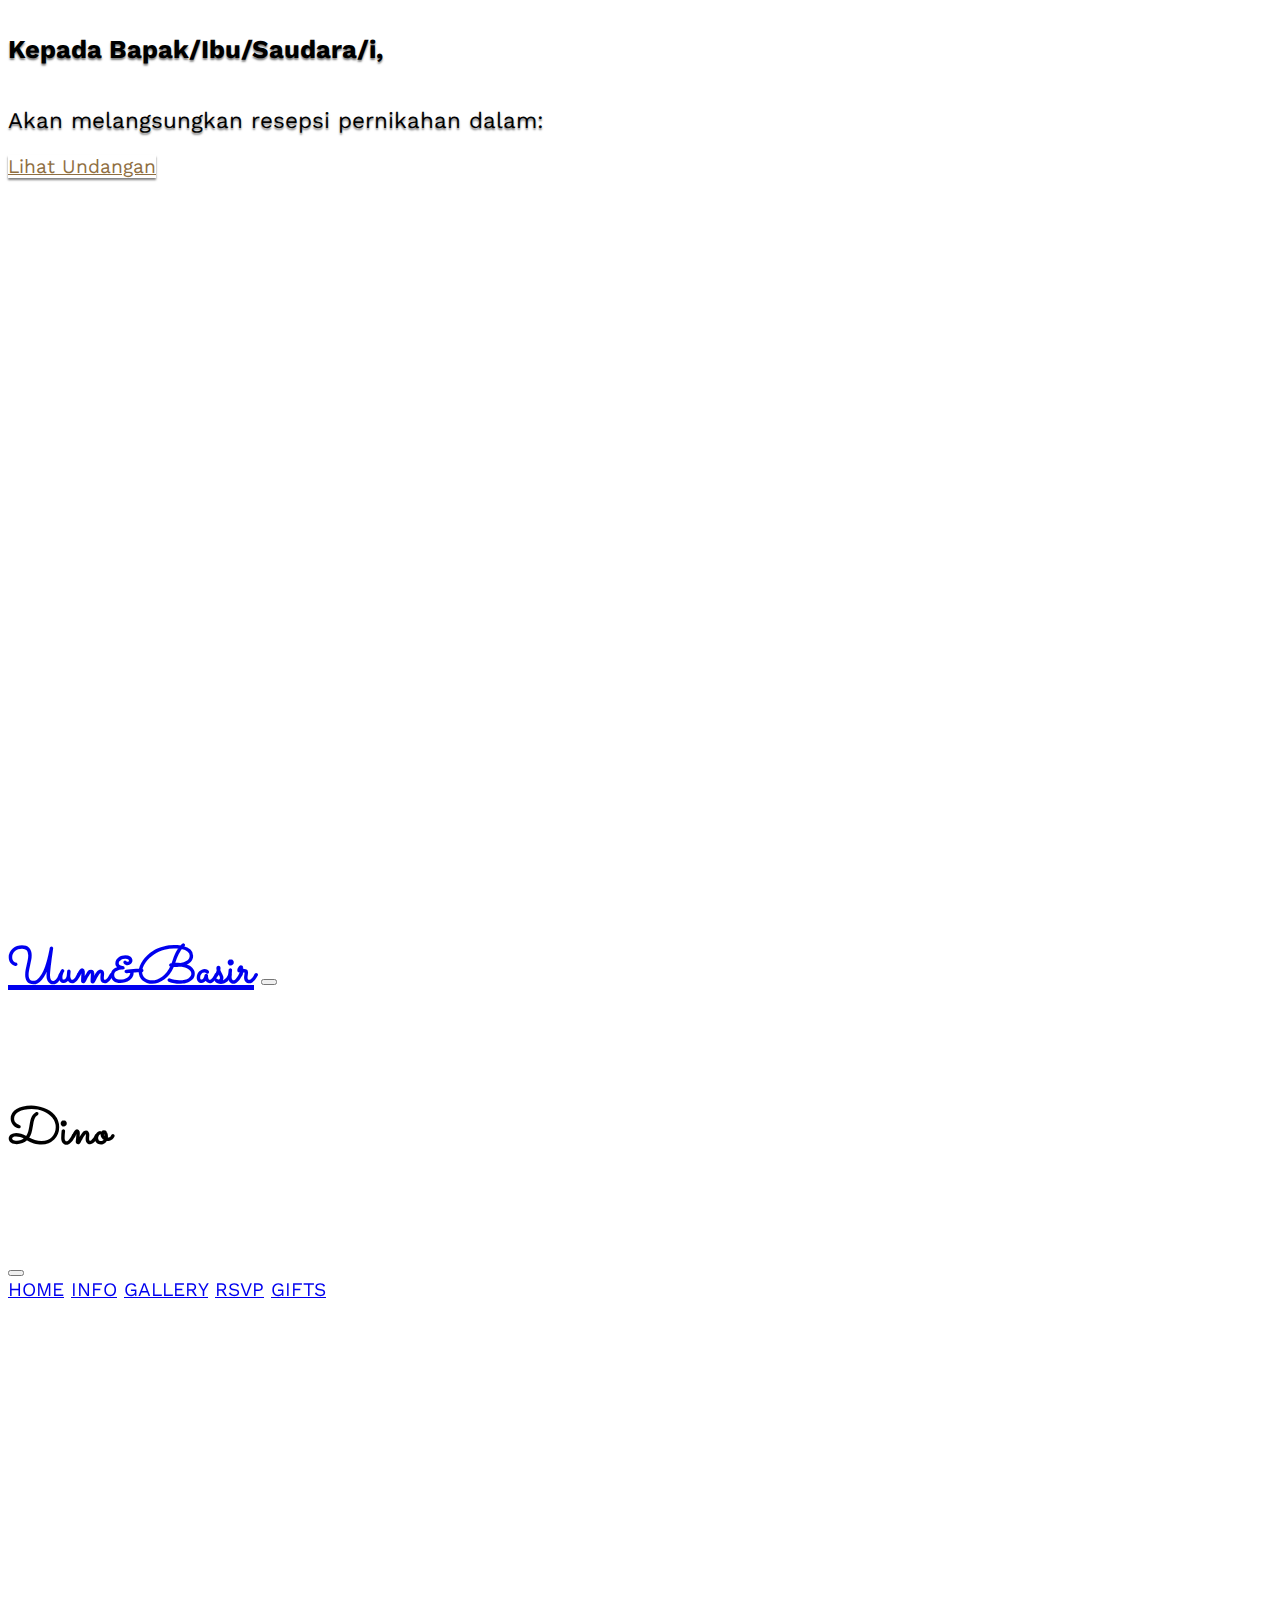
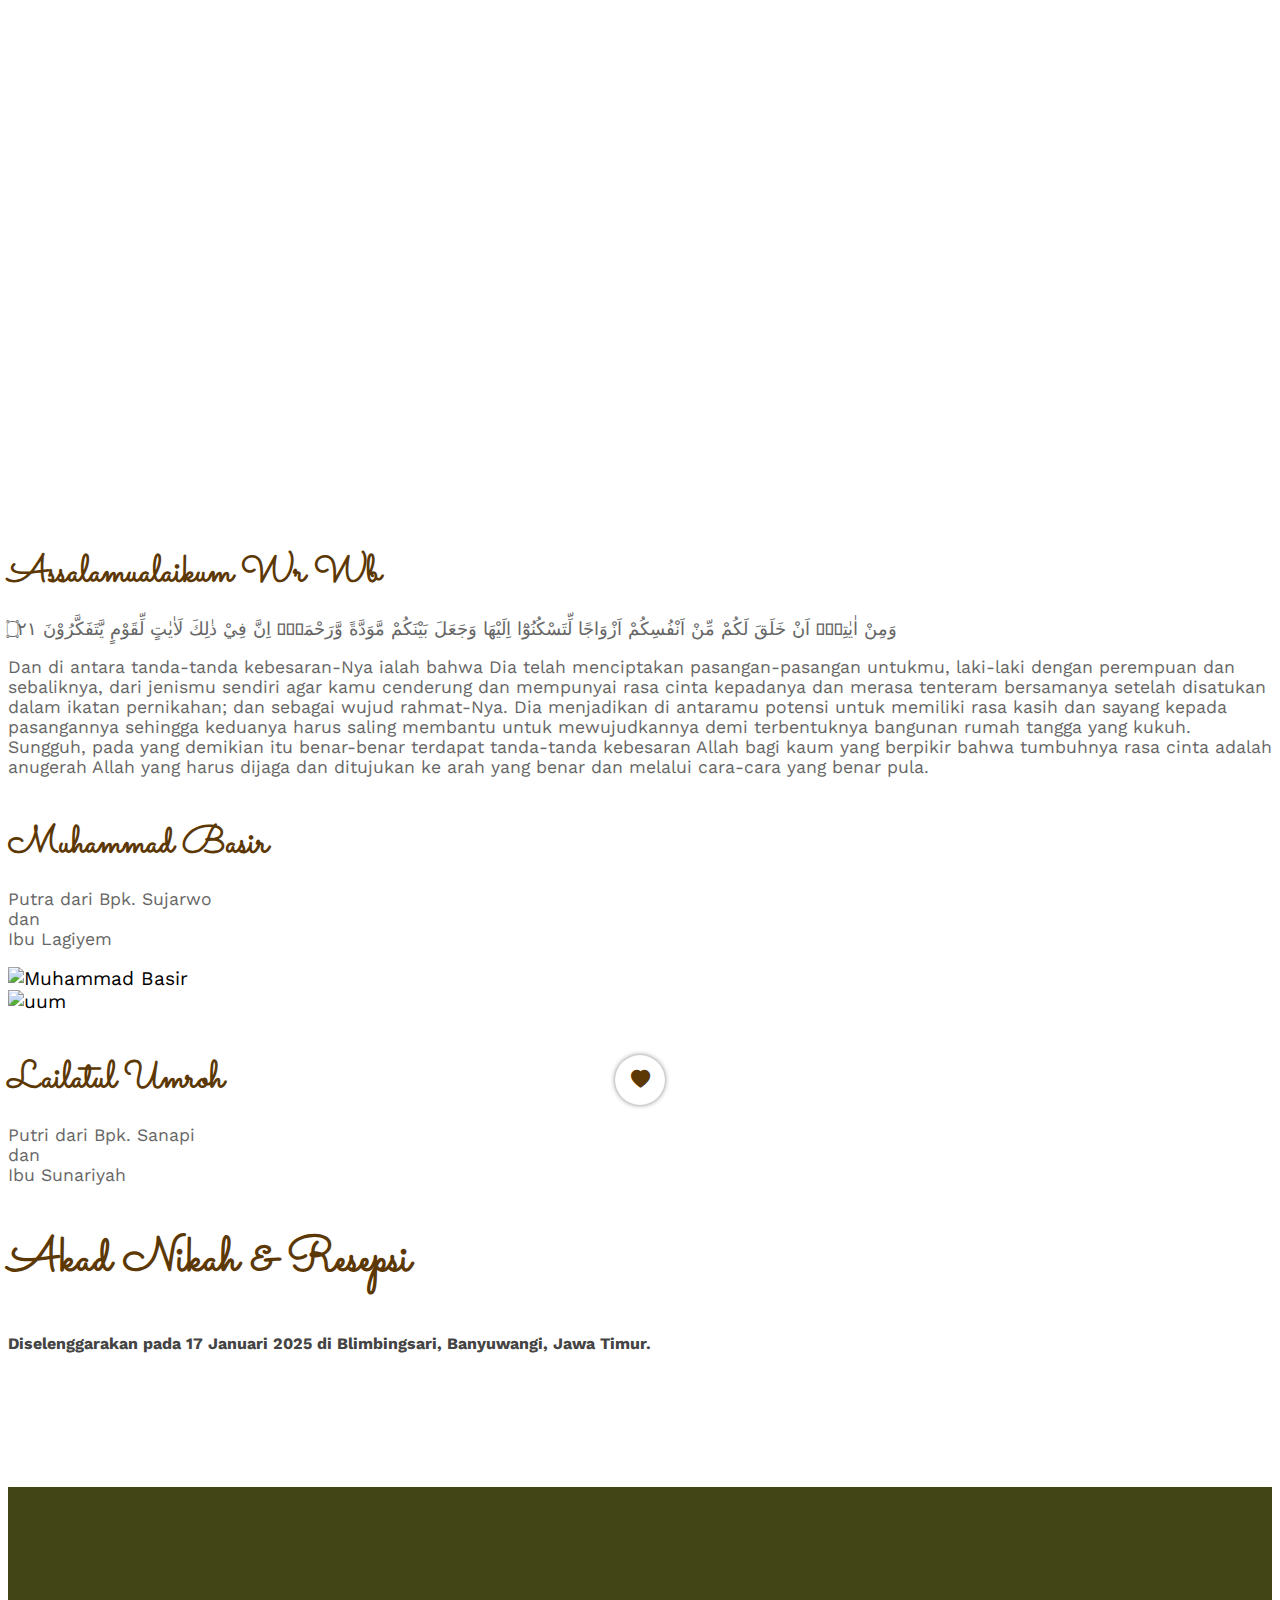
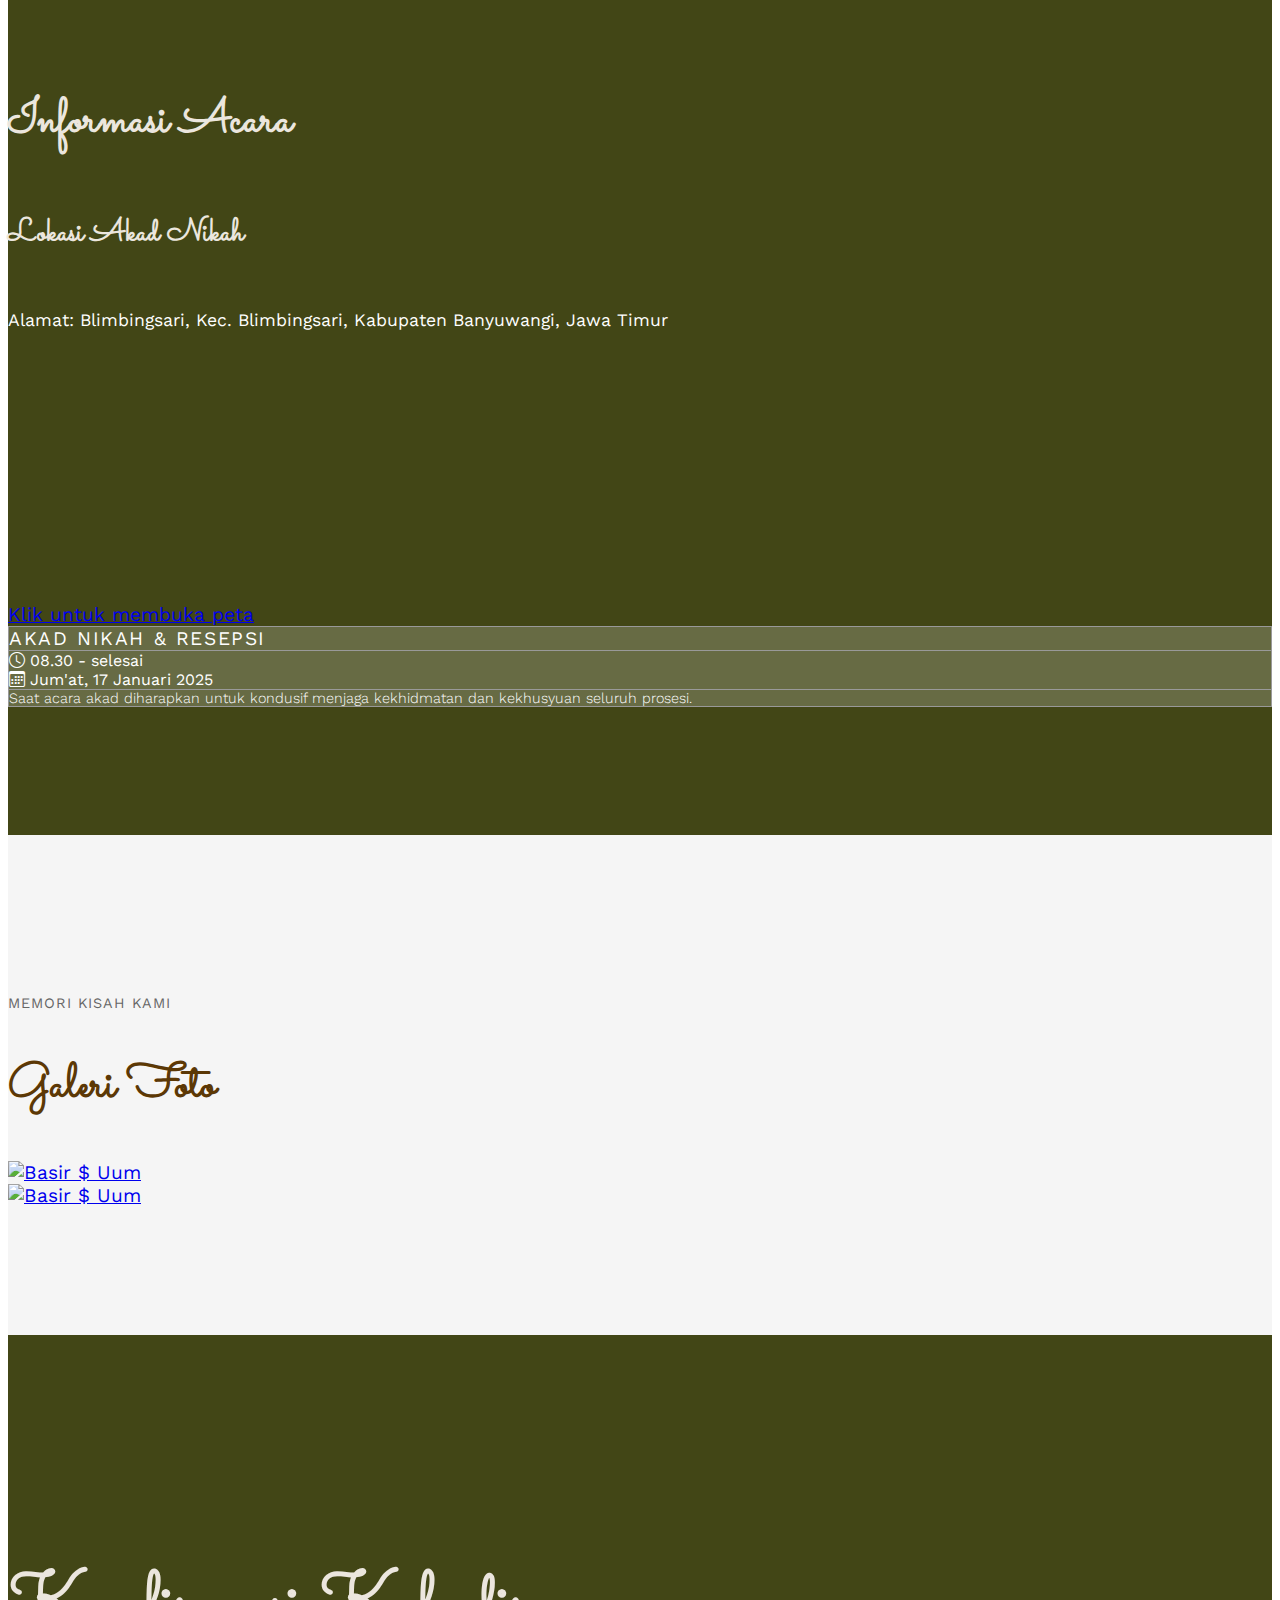
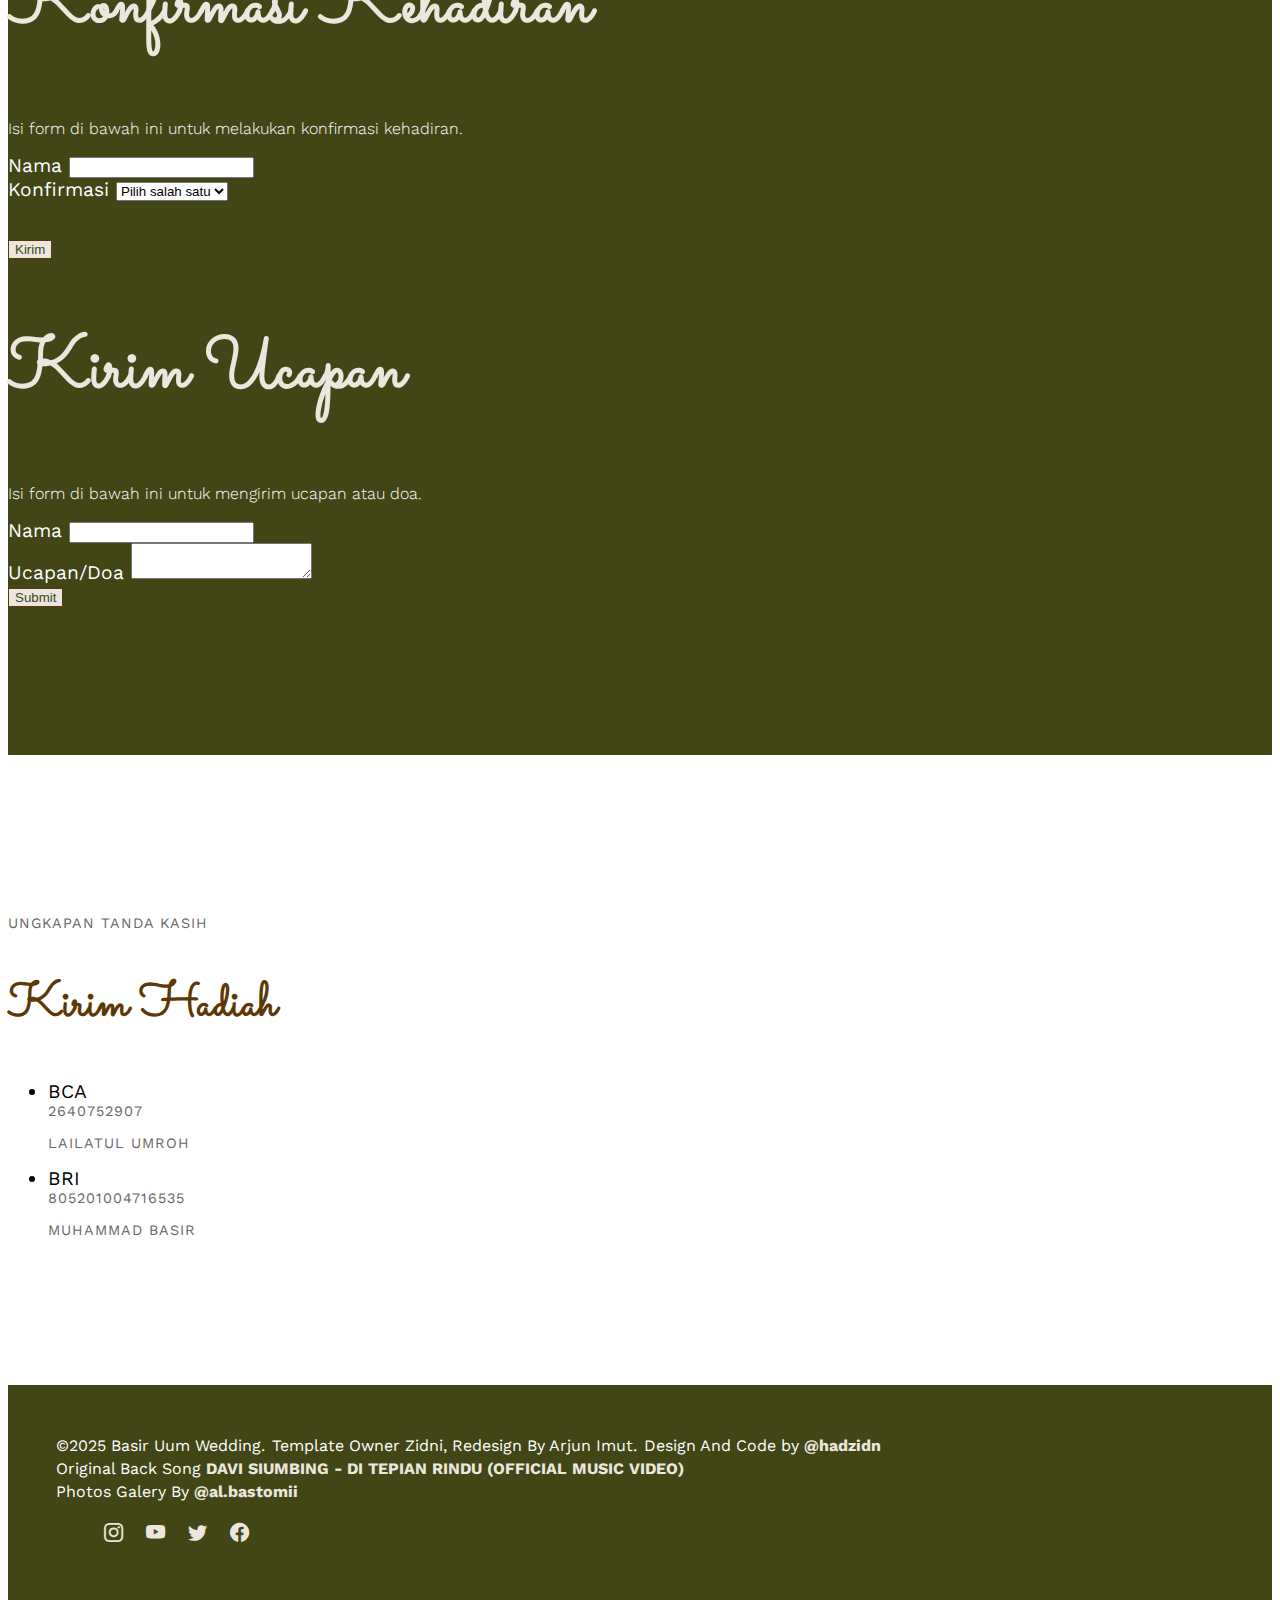
==== index.html @ cd7e85a9 "rsvp" ====
<!DOCTYPE html>
<html lang="en">
  <head>
    <meta charset="utf-8" />
    <meta name="viewport" content="width=device-width, initial-scale=1" />
    <title>BASIR & UUM WEDDING</title>
    <link
      href="https://cdn.jsdelivr.net/npm/bootstrap@5.3.0/dist/css/bootstrap.min.css"
      rel="stylesheet"
      integrity="sha384-9ndCyUaIbzAi2FUVXJi0CjmCapSmO7SnpJef0486qhLnuZ2cdeRhO02iuK6FUUVM"
      crossorigin="anonymous"
    />

    <link rel="preconnect" href="https://fonts.googleapis.com" />
    <link rel="preconnect" href="https://fonts.gstatic.com" crossorigin />
    <link
      href="https://fonts.googleapis.com/css2?family=Sacramento&family=Work+Sans:wght@100;300;400;600;700&display=swap"
      rel="stylesheet"
    />
    <link
      href="https://fonts.googleapis.com/css2?family=DynaPuff:wght@400..700&display=swap"
      rel="stylesheet"
    />

    <!-- simplyCountdown -->
    <link rel="stylesheet" href="countdown/simplyCountdown.theme.default.css" />
    <script src="countdown/simplyCountdown.min.js"></script>

    <!-- Bootstrap Icons -->
    <link
      rel="stylesheet"
      href="https://cdn.jsdelivr.net/npm/bootstrap-icons@1.10.5/font/bootstrap-icons.css"
    />

    <link rel="stylesheet" href="style.css" />
  </head>

  <body>
    <section
      id="hero"
      class="hero w-100 h-100 p-3 mx-auto text-center d-flex justify-content-center align-items-center text-white"
    >
      <main>
        <h4>Kepada <span>Bapak/Ibu/Saudara/i, </span></h4>
        <h1 id="name"></h1>
        <p>Akan melangsungkan resepsi pernikahan dalam:</p>
        <div class="simply-countdown"></div>
        <a href="#home" class="btn btn-lg mt-4" onClick="enableScroll()">
          Lihat Undangan
        </a>
      </main>
    </section>

    <nav class="navbar navbar-expand-md bg-transparent sticky-top mynavbar">
      <div class="container">
        <a class="navbar-brand" href="#">Uum&Basir</a>
        <button
          class="navbar-toggler border-0"
          type="button"
          data-bs-toggle="offcanvas"
          data-bs-target="#offcanvasNavbar"
          aria-controls="offcanvasNavbar"
          aria-label="Toggle navigation"
        >
          <span class="navbar-toggler-icon"></span>
        </button>
        <div
          class="offcanvas offcanvas-end"
          tabindex="-1"
          id="offcanvasNavbar"
          aria-labelledby="offcanvasNavbarLabel"
        >
          <div class="offcanvas-header">
            <h5 class="offcanvas-title" id="offcanvasNavbarLabel">Dino</h5>
            <button
              type="button"
              class="btn-close"
              data-bs-dismiss="offcanvas"
              aria-label="Close"
            ></button>
          </div>
          <div class="offcanvas-body">
            <div class="navbar-nav ms-auto">
              <a class="nav-link" href="#home">Home</a>
              <a class="nav-link" href="#info">Info</a>
              <!-- <a class="nav-link" href="#story">Story</a> -->
              <a class="nav-link" href="#gallery">Gallery</a>
              <a class="nav-link" href="#rsvp">RSVP</a>
              <a class="nav-link" href="#gifts">Gifts</a>
            </div>
          </div>
        </div>
      </div>
    </nav>

    <section id="home" class="home">
      <div class="container">
        <div class="row text-center ayat mb-3">
          <h3>Assalamualaikum Wr Wb</h3>
          <div class="ayat">
            <p class="text-center">
              وَمِنْ اٰيٰتِهٖٓ اَنْ خَلَقَ لَكُمْ مِّنْ اَنْفُسِكُمْ اَزْوَاجًا
              لِّتَسْكُنُوْٓا اِلَيْهَا وَجَعَلَ بَيْنَكُمْ مَّوَدَّةً
              وَّرَحْمَةًۗ اِنَّ فِيْ ذٰلِكَ لَاٰيٰتٍ لِّقَوْمٍ يَّتَفَكَّرُوْنَ
              ۝٢١
            </p>
          </div>
          <div class="arti">
            <p class="text-center">
              Dan di antara tanda-tanda kebesaran-Nya ialah bahwa Dia telah
              menciptakan pasangan-pasangan untukmu, laki-laki dengan perempuan
              dan sebaliknya, dari jenismu sendiri agar kamu cenderung dan
              mempunyai rasa cinta kepadanya dan merasa tenteram bersamanya
              setelah disatukan dalam ikatan pernikahan; dan sebagai wujud
              rahmat-Nya. Dia menjadikan di antaramu potensi untuk memiliki rasa
              kasih dan sayang kepada pasangannya sehingga keduanya harus saling
              membantu untuk mewujudkannya demi terbentuknya bangunan rumah
              tangga yang kukuh. Sungguh, pada yang demikian itu benar-benar
              terdapat tanda-tanda kebesaran Allah bagi kaum yang berpikir bahwa
              tumbuhnya rasa cinta adalah anugerah Allah yang harus dijaga dan
              ditujukan ke arah yang benar dan melalui cara-cara yang benar
              pula.
            </p>
          </div>
        </div>

        <div class="row couple mb-5">
          <div class="col-lg-6">
            <div class="row">
              <div class="col-8 text-end">
                <h3>Muhammad Basir</h3>

                <p>
                  Putra dari Bpk. Sujarwo <br />
                  dan <br />
                  Ibu Lagiyem
                </p>
              </div>
              <div class="col-4">
                <img
                  src="img/hero.jpg"
                  alt="Muhammad Basir"
                  class="img-responsive img-thumbnail"
                />
              </div>
            </div>
          </div>

          <span class="heart"><i class="bi bi-heart-fill"></i></span>

          <div class="col-lg-6">
            <div class="row">
              <div class="col-4">
                <img
                  src="img/hero.jpg"
                  alt="uum"
                  class="img-responsive img-thumbnail"
                />
              </div>
              <div class="col-8">
                <h3>Lailatul Umroh</h3>
                <p>
                  Putri dari Bpk. Sanapi <br />
                  dan <br />
                  Ibu Sunariyah
                </p>
              </div>
            </div>
          </div>
        </div>
        <div class="row justify-content-center">
          <div class="col-md-8 text-center">
            <h2>Akad Nikah & Resepsi</h2>
            <h3>
              Diselenggarakan pada 17 Januari 2025 di Blimbingsari, Banyuwangi, Jawa
              Timur.
            </h3>
          </div>
        </div>
      </div>
    </section>

    <section id="info" class="info">
      <div class="container">
        <div class="row justify-content-center">
          <div class="col-md-8 col-10 text-center">
            <h2>Informasi Acara</h2>
            <h5>Lokasi Akad Nikah</h5>
            <p class="alamat">
              Alamat: Blimbingsari, Kec. Blimbingsari, Kabupaten
              Banyuwangi, Jawa Timur
            </p>
            <iframe src="https://www.google.com/maps/embed?pb=!1m17!1m12!1m3!1d1788.0428290207788!2d114.35904406784212!3d-8.314224540412347!2m3!1f0!2f0!3f0!3m2!1i1024!2i768!4f13.1!3m2!1m1!2zOMKwMTgnNTEuNiJTIDExNMKwMjEnMzQuNSJF!5e0!3m2!1sid!2sid!4v1735391962576!5m2!1sid!2sid" 
              width="100%" 
              height="250" 
              style="border:0;" 
              allowfullscreen="" 
              loading="lazy" 
              referrerpolicy="no-referrer-when-downgrade">
            </iframe>

            <a
              href="https://maps.app.goo.gl/qADRkH71oJ7nrVkz5"
              target="_blank"
              class="btn btn-light btn-sm my-3"
              >Klik untuk membuka peta</a
            >
          </div>
        </div>

        <div class="row justify-content-center mt-4">
          <div class="col-md-8 col-10">
            <div class="card text-center text-bg-light mb-5">
              <div class="card-header">Akad Nikah & Resepsi</div>
              <div class="card-body">
                <div class="row justify-content-center">
                  <div class="col-md-6">
                    <i class="bi bi-clock d-block"></i>
                    <span>08.30 - selesai</span>
                  </div>
                  <div class="col-md-6">
                    <i class="bi bi-calendar3 d-block"></i>
                    <span>Jum'at, 17 Januari 2025</span>
                  </div>
                </div>
              </div>
              <div class="card-footer">
                Saat acara akad diharapkan untuk kondusif menjaga kekhidmatan
                dan kekhusyuan seluruh prosesi.
              </div>
            </div>
          </div>
        </div>
      </div>
    </section>

    <!-- <section id="story" class="story">
      <div class="container">
        <div class="row justify-content-center">
          <div class="col-md-8 col-10 text-center">
            <span>Bagaimana Cinta Kami Bersemi</span>
            <h2>Cerita Kami</h2>
          </div>
        </div>

        <div class="row">
          <div class="col">
            <ul class="timeline">
              <li>
                <div
                  class="timeline-image"
                  style="background-image: url(img/IMG_1630.JPG)"
                ></div>
                <div class="timeline-panel">
                  <div class="timeline-heading">
                    <h3>Pertama Bertemu</h3>
                    <span>1 april 2023</span>
                  </div>
                  <div class="timeline-body">
                    <p>
                      Kami pertama bertemu ketika perjalanan pulang dari malang
                      ke banyuwangi naik motor
                    </p>
                  </div>
                </div>
              </li>
              <li class="timeline-inverted">
                <div
                  class="timeline-image"
                  style="background-image: url(img/hhhh.jpeg)"
                ></div>
                <div class="timeline-panel">
                  <div class="timeline-heading">
                    <h3>Mulai Serius</h3>
                    <span>5 juni 2024</span>
                  </div>
                  <div class="timeline-body">
                    <p>
                      Pertemuan pertama kita adalah awal dari sebuah cerita yang
                      tak pernah terbayangkan sebelumnya. Kini, langkah ini
                      membawa kita lebih dekat.
                    </p>
                  </div>
                </div>
              </li>
              <li>
                <div
                  class="timeline-image"
                  style="background-image: url(img/lamaran.jpeg)"
                ></div>
                <div class="timeline-panel">
                  <div class="timeline-heading">
                    <h3>Tunangan</h3>
                    <span>5 juli 2024</span>
                  </div>
                  <div class="timeline-body">
                    <p>
                      alhamdulillah karena orang tua kami mendukung hubungan
                      kami sepenuhnya, bertepatan dengan tanggal 5 juli 2024
                      kami resmi bertunangan
                    </p>
                  </div>
                </div>
              </li>
            </ul>
          </div>
        </div>
      </div>
    </section> -->

    <section id="gallery" class="gallery">
      <div class="container">
        <div class="row justify-content-center">
          <div class="col-md-8 col-10 text-center">
            <span>Memori Kisah Kami</span>
            <h2>Galeri Foto</h2>
          </div>
        </div>

        <div
          class="row row-cols-lg-4 row-cols-md-3 row-cols-sm-2 row-cols-1 justify-content-center"
        >
          <div class="col mt-3">
            <a
              href="img/gallery/gal.jpeg"
              data-toggle="lightbox"
              data-caption="Basir $ Uum"
              data-gallery="mygallery"
            >
              <img
                src="img/gallery/gal.jpeg"
                alt="Basir $ Uum"
                class="img-fluid w-100 rounded"
              />
            </a>
          </div>
          <div class="col mt-3">
            <a
              href="img/gallery/hero.jpg"
              data-toggle="lightbox"
              data-caption="Basir $ Uum"
              data-gallery="mygallery"
            >
              <img
                src="img/gallery/hero.jpg"
                alt="Basir $ Uum"
                class="img-fluid w-100 rounded"
              />
            </a>
          </div>
        </div>
      </div>
    </section>

    <section id="rsvp" class="rsvp">
      <div class="container">
        <div class="row justify-content-center">
          <div class="col-md-8 col-10 text-center">
            <h2>Konfirmasi Kehadiran</h2>
            <p>Isi form di bawah ini untuk melakukan konfirmasi kehadiran.</p>
          </div>
        </div>

        <form
          class="row row-cols-md-auto g-3 align-items-center justify-content-center"
          method="POST"
          action="https://script.google.com/macros/s/AKfycbwiK7tum5EB_8cul1xN1WHJm06cFc60-Us7tDGdG1B0x59q5BgAnl2OKUXuLhs402yI/exec"
          id="my-form-confirm"
        >
          <div class="col-12">
            <div class="mb-3">
              <label for="nama" class="form-label">Nama</label>
              <input
                type="text"
                class="form-control"
                id="nama"
                name="nama"
                required
              />
            </div>
          </div>
          <div class="col-12">
            <div class="mb-3">
              <label for="status" class="form-label">Konfirmasi</label>
              <select name="status" id="status" class="form-select" required>
                <option value="">Pilih salah satu</option>
                <option value="Hadir">Hadir</option>
                <option value="Tidak Hadir">Tidak Hadir</option>
              </select>
            </div>
          </div>
          <div class="col-12" style="margin-top: 35px">
            <button class="btn btn-primary">Kirim</button>
          </div>
        </form>

        <div class="row justify-content-center mt-5">
          <div class="col-md-6">
            <div class="text-center">
              <h2 class="text-center">Kirim Ucapan</h2>
              <p class="text-center">
                Isi form di bawah ini untuk mengirim ucapan atau doa.
              </p>
            </div>
            
            <form
              id="myForm"
              method="POST"
              action="https://script.google.com/macros/s/AKfycbxYiLfkvocfS93I7E_UmYzQTpe46yw0-871_6ijP5xffn0BQImAyyauor-1I0vVoOr2/exec"
              class="container"
            >
              <div class="mb-3">
                <label for="name" class="form-label">Nama</label>
                <input type="text" class="form-control" id="name" name="name" />
              </div>
              <div class="mb-3">
                <label for="body" class="form-label">Ucapan/Doa</label>
                <textarea
                  class="form-control"
                  id="body"
                  name="body"
                  required
                ></textarea>
              </div>
              
              <input type="hidden" id="dateNow" name="date" />

              <button type="submit" class="btn btn-primary">Submit</button>
            </form>
            <div id="resultDiv" class="container">
              
            </div>
          </div>
        </div>
      </div>
    </section>

    <section id="gifts" class="gifts">
      <div class="container">
        <div class="row justify-content-center">
          <div class="col-md-8 col-10 text-center">
            <span>ungkapan tanda kasih</span>
            <h2>Kirim Hadiah</h2>
          </div>
        </div>

        <div class="row justify-content-center text-center">
          <div class="col-md-6">
            <ul class="list-group">
              <li class="list-group-item">
                <div class="fw-bold">BCA</div>
                <span class="copy-text" onclick="copyToClipboard('2640752907')"
                  >2640752907</span
                >
                <span>Lailatul Umroh</span>
              </li>
              <li class="list-group-item">
                <div class="fw-bold">BRI</div>
                <span
                  class="copy-text"
                  onclick="copyToClipboard('805201004716535')"
                  >805201004716535</span
                >
                <span>Muhammad Basir</span>
              </li>
            </ul>
          </div>
        </div>
      </div>
    </section>

    <footer>
      <div class="container">
        <div class="row">
          <div class="col text-center">
            <small class="block">&copy;2025 Basir Uum Wedding.</small>
            <small class="block">Template Owner Zidni, Redesign By Arjun Imut.</small>
            <small class="block"
              >Design And Code by
              <a href="https://www.instagram.com/hadzidn" target="_blank"
                >@hadzidn</a
              ></small
            >
            <br />

            <small class=""
              >Original Back Song
              <a
                href="https://www.youtube.com/watch?v=xMJXt74yEbY"
                target="_blank"
                >DAVI SIUMBING - DI TEPIAN RINDU (OFFICIAL MUSIC VIDEO)</a
              ></small
            ><br />
            <small class=""
              >Photos Galery By
              <a href="https://www.instagram.com/al.bastomii/" target="_blank"
                >@al.bastomii</a
              ></small
            >
            <ul class="mt-3">
              <li>
                <a href="https://www.instagram.com/hadzidn"
                  ><i class="bi bi-instagram"></i
                ></a>
              </li>
              <li>
                <a href="https://www.youtube.com/@ahmadzid1390"
                  ><i class="bi bi-youtube"></i
                ></a>
              </li>
              <li>
                <a href="https://x.com/RosadiZidni"
                  ><i class="bi bi-twitter"></i
                ></a>
              </li>
              <li>
                <a href="https://www.facebook.com/ahmad.z.rosadi.3"
                  ><i class="bi bi-facebook"></i
                ></a>
              </li>
            </ul>
          </div>
        </div>
      </div>
    </footer>

    <div id="audio-container">
      <audio id="song" autoplay loop>
        <source src="audio/videoplayback.mp3#t=00:00:10" type="audio/mp3" />
        Your browser does not support the audio element.
      </audio>

      <div class="audio-icon-wrapper" style="display: none">
        <i class="bi bi-disc"></i>
      </div>
    </div>
    <script src="https://code.jquery.com/jquery-3.6.0.min.js"></script>

    <script
      src="https://cdn.jsdelivr.net/npm/bootstrap@5.3.0/dist/js/bootstrap.bundle.min.js"
      integrity="sha384-geWF76RCwLtnZ8qwWowPQNguL3RmwHVBC9FhGdlKrxdiJJigb/j/68SIy3Te4Bkz"
      crossorigin="anonymous"
    ></script>

    <script src="https://cdn.jsdelivr.net/npm/bs5-lightbox@1.8.3/dist/index.bundle.min.js"></script>
    <script>
      // Set current date in hidden input on page load
      $(document).ready(function () {
        const today = new Date();
        const formattedDate = today.toISOString().split("T")[0]; // Format as YYYY-MM-DD
        $("#dateNow").val(formattedDate);
      });

      $("#my-form-confirm").on("submit", function (e) {
        e.preventDefault();
        alert("Konfirmasi Terkirim"); // Confirm if this runs

        $.ajax({
          url: $(this).attr("action"),
          type: "POST",
          data: $(this).serialize(),
          success: function (response) {
            $("#resultDiv").load(window.location.href + " #resultDiv");
            $("#myForm")[0].reset();
            $(".form-control").val("");
            $("#dateNow").val(formattedDate);
            alert("Success.......");
          },
          error: function () {
            alert("There was an error submitting the form.");
          },
        });
      });
      $("#myForm").on("submit", function (e) {
        e.preventDefault();
        alert("Pesan Terkirim"); // Confirm if this runs

        $.ajax({
          url: $(this).attr("action"),
          type: "POST",
          data: $(this).serialize(),
          success: function (response) {
            $("#resultDiv").load(window.location.href + " #resultDiv");
            $("#myForm")[0].reset();
            $(".form-control").val("");
            $("#dateNow").val(formattedDate);
            alert("Success.......");
          },
          error: function () {
            alert("There was an error submitting the form.");
          },
        });
      });
      $.ajax({
        url: "#", // Replace with your API URL
        method: "GET",
        success: function (response) {
        // Sort by date in descending order (newest first)
        response.sort((a, b) => new Date(b.date) - new Date(a.date));

        let htmlContent = "";

        response.forEach((item) => {
            const date = item.date || "N/A";
            const name = item.name || "Anonymous";
            const body = item.body || "No comment";

            htmlContent += `
                <div class="comment row">
                    <div class="comment-header col-4">
                        <div class="user-details">
                            <p class="user-name">${name}</p>
                            <p class="comment-date">${date}</p>
                        </div>
                    </div>
                    <div class="comment-body col-7" style="white-space: pre-wrap;">
                        <p>${body}</p>
                    </div>
                </div>
                <br>
            `;
        });

        // Append the generated HTML to your container
        $('#resultDiv').html(htmlContent);
    },
        error: function (error) {
          console.log("Error:", error);
        },
      });
    </script>
    <script>
      simplyCountdown(".simply-countdown", {
        year: 2025, // required
        month: 01, // required
        day: 17, // required
        hours: 8, // Default is 0 [0-23] integer
        words: {
          //words displayed into the countdown
          days: { singular: "hari", plural: "hari" },
          hours: { singular: "jam", plural: "jam" },
          minutes: { singular: "menit", plural: "menit" },
          seconds: { singular: "detik", plural: "detik" },
        },
      });

      document
        .querySelectorAll(".simply-seconds-section")
        .forEach((element) => {
          element.style.display = "none";
        });
    </script>

    <script>
      const stickyTop = document.querySelector(".sticky-top");
      const offcanvas = document.querySelector(".offcanvas");

      offcanvas.addEventListener("show.bs.offcanvas", function () {
        stickyTop.style.overflow = "visible";
      });

      offcanvas.addEventListener("hidden.bs.offcanvas", function () {
        stickyTop.style.overflow = "hidden";
      });
    </script>

    <script>
      const rootElement = document.querySelector(":root");
      const audioIconWrapper = document.querySelector(".audio-icon-wrapper");
      const audioIcon = document.querySelector(".audio-icon-wrapper i");
      const song = document.querySelector("#song");
      let isPlaying = false;

      function disableScroll() {
        scrollTop = window.pageYOffset || document.documentElement.scrollTop;
        scrollLeft = window.pageXOffset || document.documentElement.scrollLeft;

        window.onscroll = function () {
          window.scrollTo(scrollTop, scrollLeft);
        };

        rootElement.style.scrollBehavior = "auto";
      }

      function enableScroll() {
        window.onscroll = function () {};
        rootElement.style.scrollBehavior = "smooth";
        // localStorage.setItem('opened', 'true');
        playAudio();
        // Menghilangkan section dengan ID 'hero'
        setTimeout(() => {
          document.getElementById('hero').remove();
        }, 1000);
      }

      function playAudio() {
        song.volume = 0.1;
        audioIconWrapper.style.display = "flex";
        song.play();
        isPlaying = true;
      }

      audioIconWrapper.onclick = function () {
        if (isPlaying) {
          song.pause();
          audioIcon.classList.remove("bi-disc");
          audioIcon.classList.add("bi-pause-circle");
        } else {
          song.play();
          audioIcon.classList.add("bi-disc");
          audioIcon.classList.remove("bi-pause-circle");
        }

        isPlaying = !isPlaying;
      };

      // if (!localStorage.getItem('opened')) {
      //   disableScroll();
      // }
      disableScroll();
    </script>

    <script>
      const urlParams = new URLSearchParams(window.location.search);
      const paramValue = urlParams.get("to"); // Get 'testt' parameter value
      document.getElementById("name").innerText = paramValue;
    </script>

    <script>
      function copyToClipboard(text) {
        const textArea = document.createElement("textarea");
        textArea.value = text;
        document.body.appendChild(textArea);
        textArea.select();
        document.execCommand("copy");
        document.body.removeChild(textArea);
        alert("No Rekening Berhasil Tercopy Di Clipboard");
      }
    </script>
  </body>
</html>
---- style.css ----
:root {
  --pink: #5c3805;
  --white: #ebe6de;
  --bg: #424616;
  --shadow: 0 2px 2px rgb(0 0 0 / 0.5);
}

body {
  font-size: 1.2rem;
  font-family: 'Work Sans', sans-serif;
  min-height: 4000px;
}

.hero::before {
  content: '';
  position: absolute;
  top: 0;
  left: 0;
  width: 100%;
  height: 100%;
  background-image: url(img/hero.jpg);
  background-size: cover;
  background-position: center;
  z-index: -1;
  filter:brightness(0.5);
}

.hero {
  position: relative;
  min-height: 100vh;
  transition: opacity 0.5s ease, transform 0.5s ease;
}

.hero h1,
.hero h4,
.hero p {
  text-shadow: var(--shadow);
}

.hero h1 {
  font-family: "DynaPuff", system-ui;
  font-size: 4rem;
}

.hero h4 {
  font-size: 1.6rem;
}

.hero p {
  font-size: 1.4rem;
}

.hero a {
  color:  #8f6f42;
  background-color: white;
  box-shadow: var(--shadow);
}

.hero a:hover {
  background-color: #8f6f42;
  color: white;
}

.mynavbar {
  background-color: rgba(255, 255, 255, 0.3) !important;
  backdrop-filter: blur(4px);
}

.mynavbar .offcanvas {
  height: 100vh;
}

.mynavbar .navbar-brand,
.mynavbar .offcanvas-title {
  font-family: 'Sacramento', cursive;
  font-size: 3.2rem;
  font-weight: bold;
}

.mynavbar .nav-link {
  text-transform: uppercase;
}

.home {
  background-image: url(img/bg.png);
  background-size: cover;
  min-height: 100vh;
  margin-top: -2rem;
  padding-top: 9rem;
  padding-bottom: 5rem;
}

.home h2,
.info h2,
.info h5,
.story h2,
.gallery h2,
.rsvp h2,
.gifts h2 {
  color: var(--pink);
  font-family: 'Sacramento';
  font-size: 3rem;
  font-weight: bold;
}

.info h5{
  color: var(--white);
  font-family: 'Sacramento';
  font-size: 2rem;
  font-weight: bold;
}
.info h2{
  color: var(--white);
}

.home h3 {
  color: #444;
  font-size: 1rem;
  margin-bottom: 1rem;
}

.home p {
  font-size: 1.1rem;
  color: #666;
}



.home .couple h3 {
  font-family: 'Sacramento';
  font-size: 2.4rem;
  color: var(--pink);
}

.home .ayat h3 {
  font-family: 'Sacramento';
  font-size: 2.4rem;
  color: var(--pink);
}

.home .couple img {
  width: 100%;
}

.home .heart {
  width: 50px;
  height: 50px;
  background-color: white;
  display: flex;
  border-radius: 50%;
  box-shadow: 0 0 5px rgba(0, 0, 0, 0.5);
  position: absolute;
  left: 50%;
  transform: translateX(-50%) translateY(65px);
}

.home .heart i {
  margin: auto;
  color: var(--pink);
}

.info {
  background-color: var(--bg);
  color: white;
  padding-top: 10rem;
  padding-bottom: 8rem;
}

.info .alamat {
  font-size: 1.1rem;
}

.info .description {
  font-size: 1rem;
  font-weight: 300;
}

.info .card {
  background-color: rgba(255, 255, 255, 0.2) !important;
  color: white !important;
  border: 1px solid #999;
}

.info .card-header {
  border-bottom: 1px solid #999;
  text-transform: uppercase;
  letter-spacing: 0.1rem;
}

.info .card-body {
  font-size: 1rem;
}

.info .card-footer {
  border-top: 1px solid #999;
  font-size: 0.9rem;
  font-weight: 300;
}

.story,
.gallery,
.rsvp,
.gifts {
  padding-top: 10rem;
  padding-bottom: 8rem;
}

.story span,
.gallery span,
.gifts span {
  text-transform: uppercase;
  color: #666;
  font-size: 0.9rem;
  letter-spacing: 1px;
  display: block;
  margin-bottom: 1rem;
}

.story p,
.gallery p,
.rsvp p,
.gifts p {
  font-size: 1rem;
  font-weight: 300;
}

.timeline {
  list-style: none;
  padding: 1.4rem 0;
  margin-top: 1rem;
  position: relative;
}

.timeline::before {
  content: '';
  top: 0;
  bottom: 0;
  position: absolute;
  width: 1px;
  background-color: #ccc;
  left: 50%;
}

.timeline li {
  margin-bottom: 1.5rem;
  position: relative;
}

.timeline li::before,
.timeline li::after {
  content: '';
  display: table;
}

.timeline li::after {
  clear: both;
}

.timeline li .timeline-image {
  width: 160px;
  height: 160px;
  background-color: #ccc;
  position: absolute;
  left: 50%;
  transform: translateX(-50%);
  border-radius: 50%;
  background-size: cover;
  background-position: center;
  background-repeat: no-repeat;
}

.timeline li .timeline-panel {
  width: 40%;
  float: left;
  border: 1px solid #ccc;
  padding: 2rem;
  position: relative;
  border-radius: 8px;
  background-color: #fff;
}

.timeline li .timeline-panel::before {
  content: '';
  display: inline-block;
  position: absolute;
  border-top: 15px solid transparent;
  border-left: 15px solid #ccc;
  border-right: 0 solid #ccc;
  border-bottom: 15px solid transparent;
  top: 80px;
  right: -15px;
}

.timeline li .timeline-panel::after {
  content: '';
  position: absolute;
  display: inline-block;
  border-top: 14px solid transparent;
  border-left: 14px solid #fff;
  border-right: 0 solid #fff;
  border-bottom: 14px solid transparent;
  top: 81px;
  right: -13px;
}

.timeline li.timeline-inverted .timeline-panel {
  float: right;
}

.timeline li.timeline-inverted .timeline-panel::before {
  border-left-width: 0;
  border-right-width: 15px;
  left: -15px;
  right: auto;
}

.timeline li.timeline-inverted .timeline-panel::after {
  border-left-width: 0;
  border-right-width: 14px;
  left: -13px;
  right: auto;
}

.gallery {
  background-color: #f5f5f5;
}

.rsvp {
  background-color: var(--bg);
}

.rsvp h2 {
  color: var(--white);
  font-size: 4.5rem;
}

.rsvp p {
  color: white;
}

.rsvp form label {
  color: white;
}

.rsvp button {
  background-color: var(--white);
  color: var(--bg);
  border: 1px solid var(--pink);
}

.rsvp button:hover {
  background-color: white;
  color: var(--bg);
}

footer {
  padding: 3rem;
  background-color: var(--bg);
  color: white;
}

footer a {
  color: var(--white);
  font-weight: bold;
  text-decoration: none;
}

footer a:hover {
  color: white;
}

footer li {
  list-style: none;
  display: inline;
  margin: 0.5rem;
}

.audio-icon-wrapper {
  width: 4rem;
  height: 4rem;
  font-size: 4rem;
  position: fixed;
  bottom: 2.5rem;
  right: 2rem;
  cursor: pointer;
  color: white;
  opacity: 0.5;
  mix-blend-mode: difference;
  animation: rotating 4s linear infinite;
  transform-origin: center;
  display: flex;
  justify-content: center;
  align-items: center;
  line-height: 0;
}


#resultDiv {
  margin-top: 20px;
  font-family: Arial, sans-serif;
}

.comment {
  border-bottom: 1px solid #ddd;
  padding: 15px 0;
  display: flex;
  gap: 10px;
}

.comment:last-child {
  border-bottom: none;
}

.comment-header {
  display: flex;
  align-items: center;
}

.user-icon img {
  border-radius: 50%;
  width: 40px;
  height: 40px;
}

.user-details {
  margin-left: 10px;
}

.user-name {
  font-weight: bold;
  font-size: 16px;
  margin: 0;
}

.comment-date {
  color: #888;
  font-size: 12px;
  margin: 0;
}

.comment-body {
  margin-top: 10px;
  font-size: 14px;
  line-height: 1.5;
}

@keyframes rotating {
  from {
    transform: rotate(0);
  }
  to {
    transform: rotate(360deg);
  }
}

/* Media Query */
/* Extra large */
@media (max-width: 1200px) {
  .home .heart {
    transform: translateX(-50%) translateY(45px);
  }
}

/* laptop */
@media (max-width: 992px) {
  html {
    font-size: 75%;
  }

  .simply-countdown > .simply-section {
    padding: 70px;
  }

  .home .heart {
    display: none;
  }

  .timeline::before {
    left: 60px;
  }

  .timeline li .timeline-image {
    left: 15px;
    margin-left: 45px;
    top: 16px;
  }

  .timeline li .timeline-panel {
    width: calc((100% - 200px));
    float: right;
  }

  .timeline li .timeline-panel::before {
    border-left-width: 0;
    border-right-width: 15px;
    left: -15px;
    right: auto;
  }

  .timeline li .timeline-panel::after {
    border-left-width: 0;
    border-right-width: 14px;
    left: -13px;
    right: auto;
  }
}

/* tablet */
@media (max-width: 768px) {
  html {
    font-size: 65%;
  }

  .simply-countdown > .simply-section {
    padding: 60px;
    margin: 5px;
  }

  .mynavbar .nav-link {
    font-size: 2rem;
    text-align: center;
  }

  .sticky-top {
    overflow: hidden;
  }

  .timeline li .timeline-image {
    width: 140px;
    height: 140px;
  }
}

/* mobile phone */
@media (max-width: 576px) {
  html {
    font-size: 60%;
  }

  .simply-countdown > .simply-section {
    padding: 45px;
    margin: 3px;
  }

  .timeline li .timeline-image {
    width: 80px;
    height: 80px;
  }

  .timeline li .timeline-panel {
    width: 65%;
    transform: translateX(-20px);
  }

  .timeline li .timeline-panel::before {
    top: 30px;
  }

  .timeline li .timeline-panel::after {
    top: 31px;
  }
}
.copy-text{
  cursor:pointer
}

.simply-countdown > .simply-section {
  background: #8f6f42;
  box-shadow: 0 1px 3px rgba(0, 0, 0, 0.12), 0 1px 2px rgba(0, 0, 0, 0.24);
  border-radius: 10%;
}
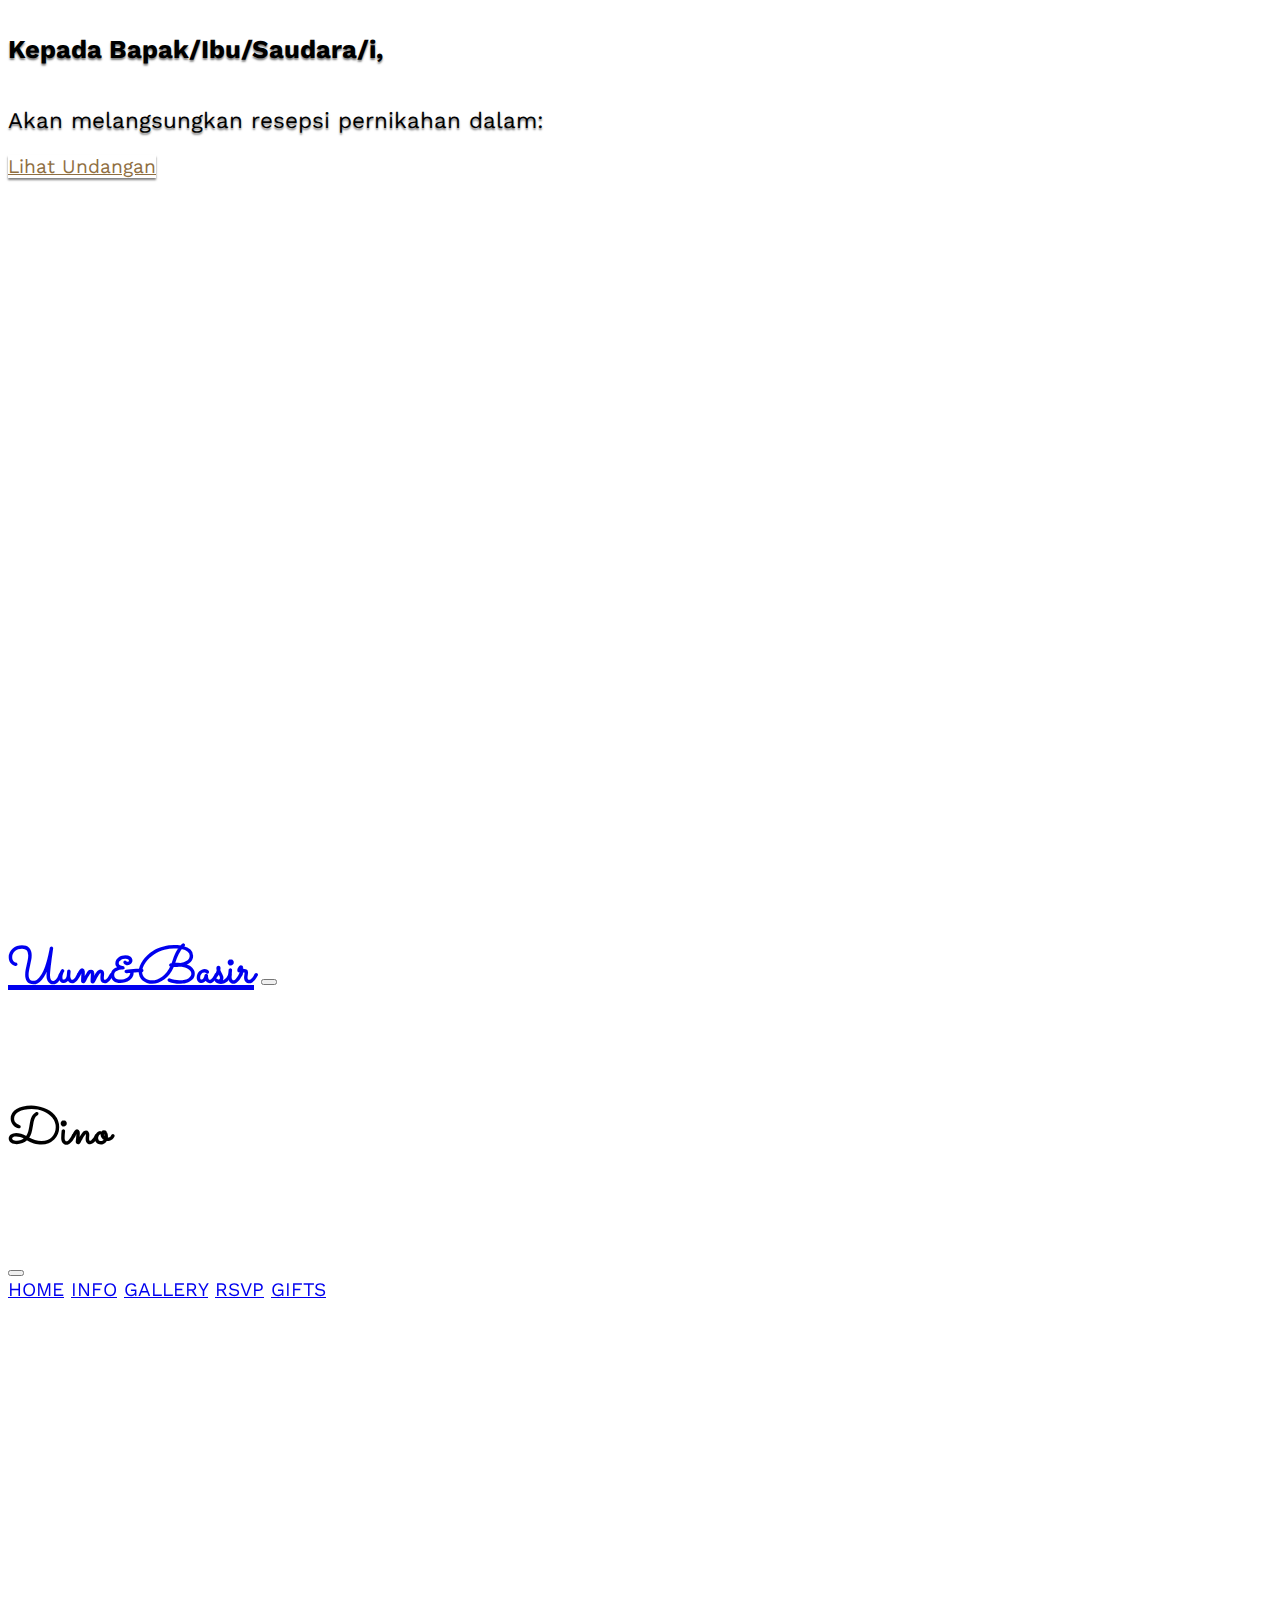
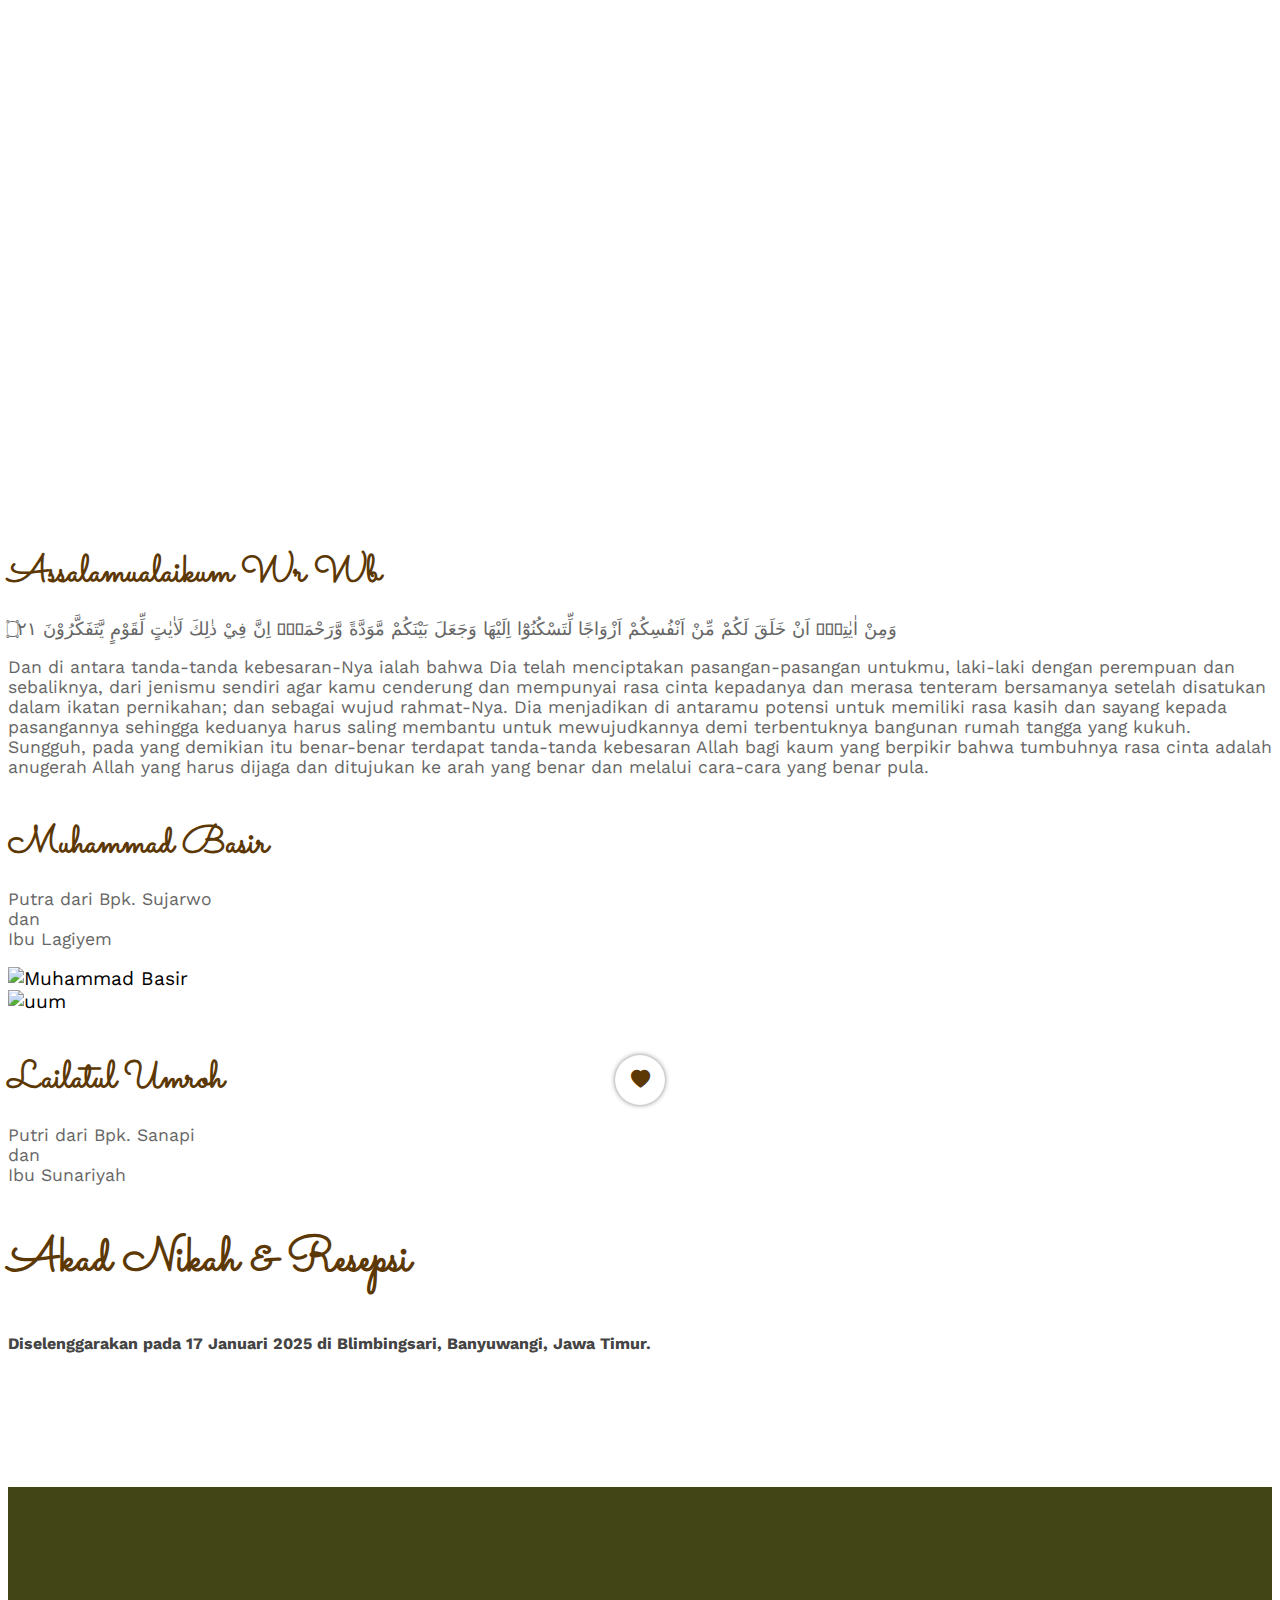
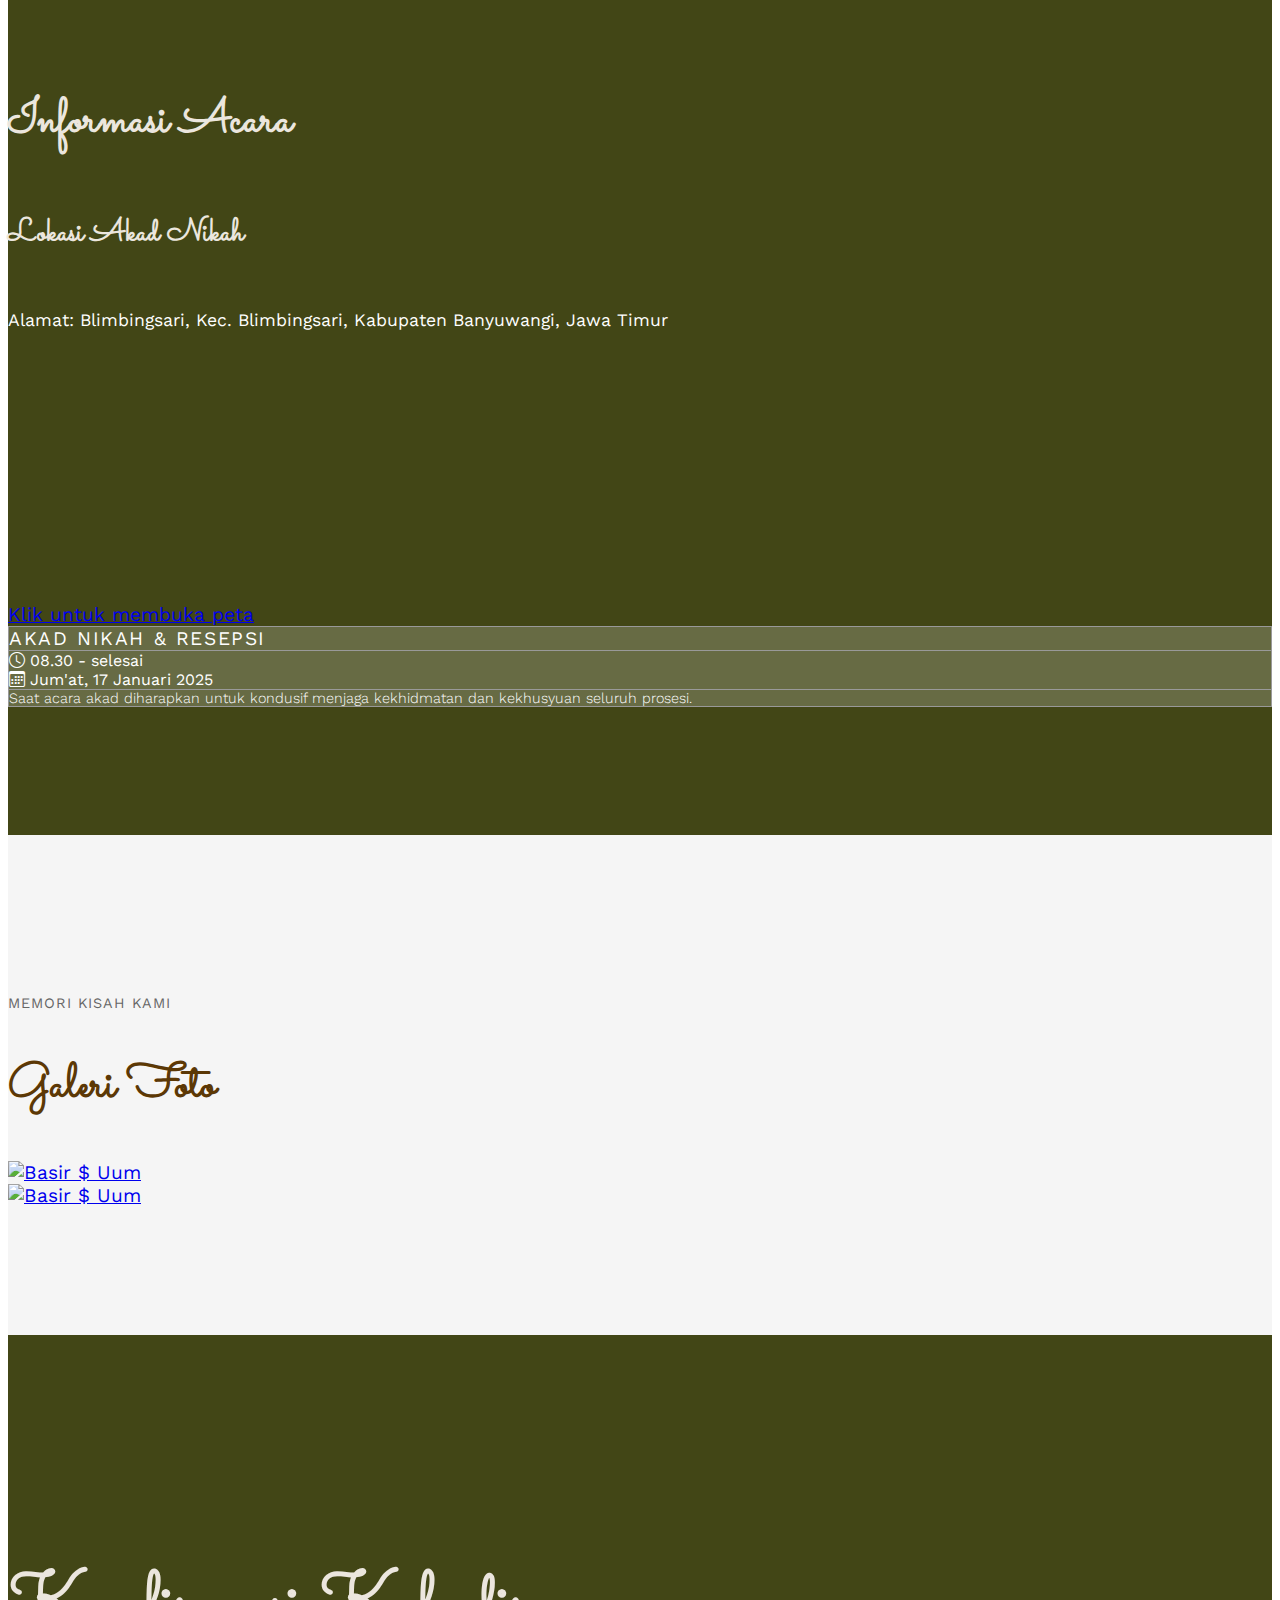
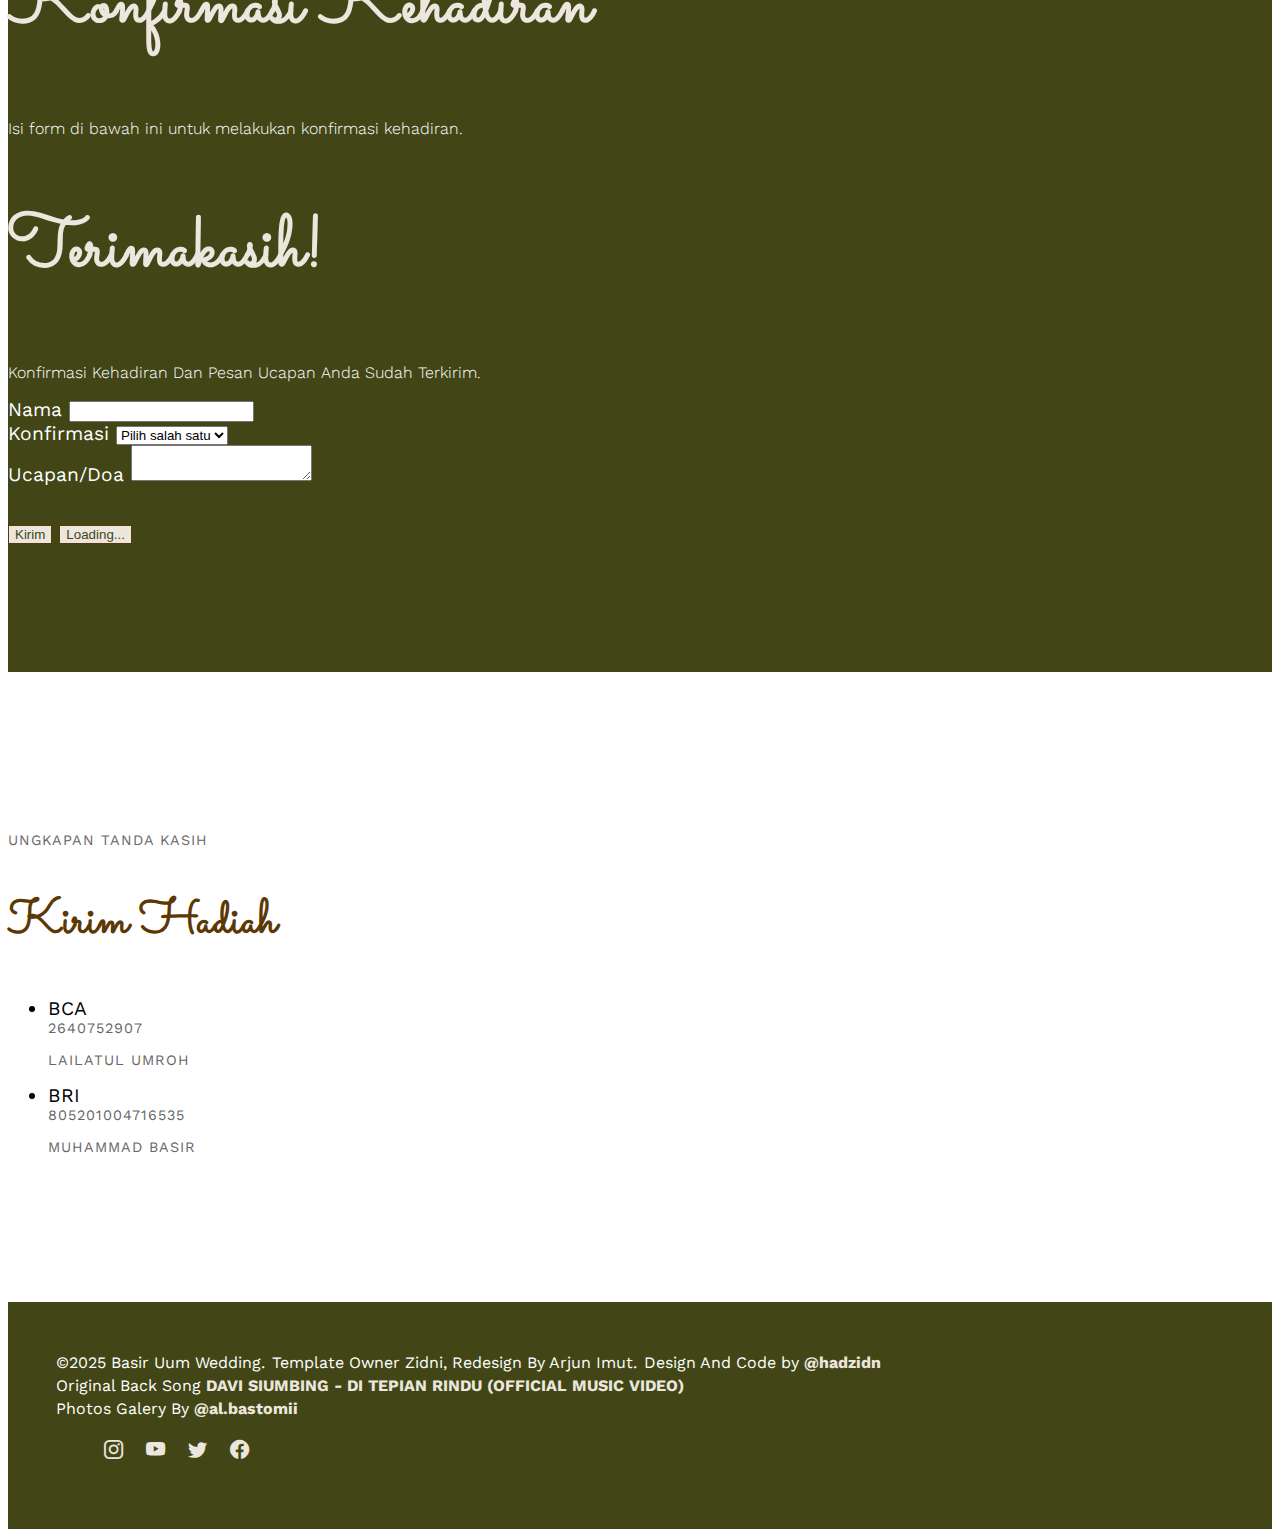
==== commit 989efec1: "rsvp" ====
--- a/index.html
+++ b/index.html
@@ -358,80 +358,50 @@
           <div class="col-md-8 col-10 text-center">
             <h2>Konfirmasi Kehadiran</h2>
             <p>Isi form di bawah ini untuk melakukan konfirmasi kehadiran.</p>
+            <div class="d-none alert-hadir">
+              <h2>Terimakasih!</h2>
+              <p>Konfirmasi Kehadiran Dan Pesan Ucapan Anda Sudah Terkirim.</p>
+            </div>
           </div>
         </div>
 
         <form
-          class="row row-cols-md-auto g-3 align-items-center justify-content-center"
-          method="POST"
-          action="https://script.google.com/macros/s/AKfycbwiK7tum5EB_8cul1xN1WHJm06cFc60-Us7tDGdG1B0x59q5BgAnl2OKUXuLhs402yI/exec"
-          id="my-form-confirm"
-        >
-          <div class="col-12">
-            <div class="mb-3">
-              <label for="nama" class="form-label">Nama</label>
-              <input
-                type="text"
-                class="form-control"
-                id="nama"
-                name="nama"
-                required
-              />
-            </div>
-          </div>
-          <div class="col-12">
-            <div class="mb-3">
-              <label for="status" class="form-label">Konfirmasi</label>
-              <select name="status" id="status" class="form-select" required>
-                <option value="">Pilih salah satu</option>
-                <option value="Hadir">Hadir</option>
-                <option value="Tidak Hadir">Tidak Hadir</option>
-              </select>
-            </div>
-          </div>
+          name="my-form-confirm"
+          class="container col-md-6 form-hadir">
+          <div class="mb-3">
+            <label for="name" class="form-label">Nama</label>
+            <input type="text" class="form-control" id="namaUcapan" name="nama" />
+          </div>
+          <div class="mb-3">
+            <label for="status" class="form-label">Konfirmasi</label>
+            <select name="status" id="status" class="form-select" required>
+              <option value="">Pilih salah satu</option>
+              <option value="Hadir">Hadir</option>
+              <option value="Tidak Hadir">Tidak Hadir</option>
+            </select>
+          </div>
+          <div class="mb-3">
+            <label for="body" class="form-label">Ucapan/Doa</label>
+            <textarea
+              class="form-control"
+              id="body"
+              name="ucapan"
+              required
+            ></textarea>
+          </div>
+          
+          <input type="hidden" id="dateNow" name="date" />
+
           <div class="col-12" style="margin-top: 35px">
-            <button class="btn btn-primary">Kirim</button>
+            <button class="btn btn-primary btn-kirim">Kirim</button>
+            <button class="btn btn-primary btn-loading d-none" type="button" disabled>
+              <span class="spinner-border spinner-border-sm" aria-hidden="true"></span>
+              <span role="status">Loading...</span>
+            </button>
           </div>
         </form>
 
-        <div class="row justify-content-center mt-5">
-          <div class="col-md-6">
-            <div class="text-center">
-              <h2 class="text-center">Kirim Ucapan</h2>
-              <p class="text-center">
-                Isi form di bawah ini untuk mengirim ucapan atau doa.
-              </p>
-            </div>
-            
-            <form
-              id="myForm"
-              method="POST"
-              action="https://script.google.com/macros/s/AKfycbxYiLfkvocfS93I7E_UmYzQTpe46yw0-871_6ijP5xffn0BQImAyyauor-1I0vVoOr2/exec"
-              class="container"
-            >
-              <div class="mb-3">
-                <label for="name" class="form-label">Nama</label>
-                <input type="text" class="form-control" id="name" name="name" />
-              </div>
-              <div class="mb-3">
-                <label for="body" class="form-label">Ucapan/Doa</label>
-                <textarea
-                  class="form-control"
-                  id="body"
-                  name="body"
-                  required
-                ></textarea>
-              </div>
-              
-              <input type="hidden" id="dateNow" name="date" />
-
-              <button type="submit" class="btn btn-primary">Submit</button>
-            </form>
-            <div id="resultDiv" class="container">
-              
-            </div>
-          </div>
-        </div>
+        
       </div>
     </section>
 
@@ -551,46 +521,64 @@
         $("#dateNow").val(formattedDate);
       });
 
-      $("#my-form-confirm").on("submit", function (e) {
-        e.preventDefault();
-        alert("Konfirmasi Terkirim"); // Confirm if this runs
-
-        $.ajax({
-          url: $(this).attr("action"),
-          type: "POST",
-          data: $(this).serialize(),
-          success: function (response) {
+      const scriptURL = 'https://script.google.com/macros/s/AKfycbzv84zsJDDSRtAzC7kVG3_W2zv2JWz5uB9vp1E0i8USWHu7A-_gR7mXRk1gN0Q4EijDQw/exec'
+      const form = document.forms['my-form-confirm']
+
+      form.addEventListener('submit', e => {
+        e.preventDefault()
+
+        const btnKirim = document.querySelector('.btn-kirim');
+        const btnLoading = document.querySelector('.btn-loading');
+        const alertHadir = document.querySelector('.alert-hadir');
+        const formHadir = document.querySelector('.form-hadir');
+        
+        btnKirim.classList.toggle('d-none');
+        btnLoading.classList.toggle('d-none');
+
+        fetch(scriptURL, { method: 'POST', body: new FormData(form)})
+          .then(response => {
+            btnKirim.classList.toggle('d-none');
+            btnLoading.classList.toggle('d-none');
+            formHadir.classList.toggle('d-none');
+            alertHadir.classList.toggle('d-none');
+          })
+          .catch(error => console.error('Error!', error.message))
+      })
+
+      const scriptURLu = 'https://script.google.com/macros/s/AKfycbzv84zsJDDSRtAzC7kVG3_W2zv2JWz5uB9vp1E0i8USWHu7A-_gR7mXRk1gN0Q4EijDQw/exec'
+      const formUcapan = document.forms['my-form-ucapan']
+
+      formUcapan.addEventListener('submit', e => {
+        e.preventDefault()
+
+        fetch(scriptURLu, { method: 'POST', body: new FormData(formUcapan)})
+          .then(response => {
+            console.log('success')
             $("#resultDiv").load(window.location.href + " #resultDiv");
-            $("#myForm")[0].reset();
-            $(".form-control").val("");
-            $("#dateNow").val(formattedDate);
-            alert("Success.......");
-          },
-          error: function () {
-            alert("There was an error submitting the form.");
-          },
-        });
-      });
-      $("#myForm").on("submit", function (e) {
-        e.preventDefault();
-        alert("Pesan Terkirim"); // Confirm if this runs
-
-        $.ajax({
-          url: $(this).attr("action"),
-          type: "POST",
-          data: $(this).serialize(),
-          success: function (response) {
-            $("#resultDiv").load(window.location.href + " #resultDiv");
-            $("#myForm")[0].reset();
-            $(".form-control").val("");
-            $("#dateNow").val(formattedDate);
-            alert("Success.......");
-          },
-          error: function () {
-            alert("There was an error submitting the form.");
-          },
-        });
-      });
+          })
+          .catch(error => console.error('Error!', error.message))
+      })
+
+      // $("#myForm").on("submit", function (e) {
+      //   e.preventDefault();
+      //   alert("Pesan Terkirim"); // Confirm if this runs
+
+      //   $.ajax({
+      //     url: $(this).attr("action"),
+      //     type: "POST",
+      //     data: $(this).serialize(),
+      //     success: function (response) {
+      //       $("#resultDiv").load(window.location.href + " #resultDiv");
+      //       $("#myForm")[0].reset();
+      //       $(".form-control").val("");
+      //       $("#dateNow").val(formattedDate);
+      //       alert("Success.......");
+      //     },
+      //     error: function () {
+      //       alert("There was an error submitting the form.");
+      //     },
+      //   });
+      // });
       $.ajax({
         url: "#", // Replace with your API URL
         method: "GET",
@@ -722,8 +710,10 @@
 
     <script>
       const urlParams = new URLSearchParams(window.location.search);
-      const paramValue = urlParams.get("to"); // Get 'testt' parameter value
+      const paramValue = urlParams.get("to");
       document.getElementById("name").innerText = paramValue;
+      $('#namaTamu').val(paramValue);
+      $('#namaUcapan').val(paramValue);
     </script>
 
     <script>
--- a/style.css
+++ b/style.css
@@ -351,6 +351,13 @@
 .rsvp button:hover {
   background-color: white;
   color: var(--bg);
+  border: 1px solid var(--pink);
+}
+
+.rsvp .btn-loading {
+  background-color: var(--white);
+  color: var(--bg);
+  border: 1px solid var(--pink);
 }
 
 footer {
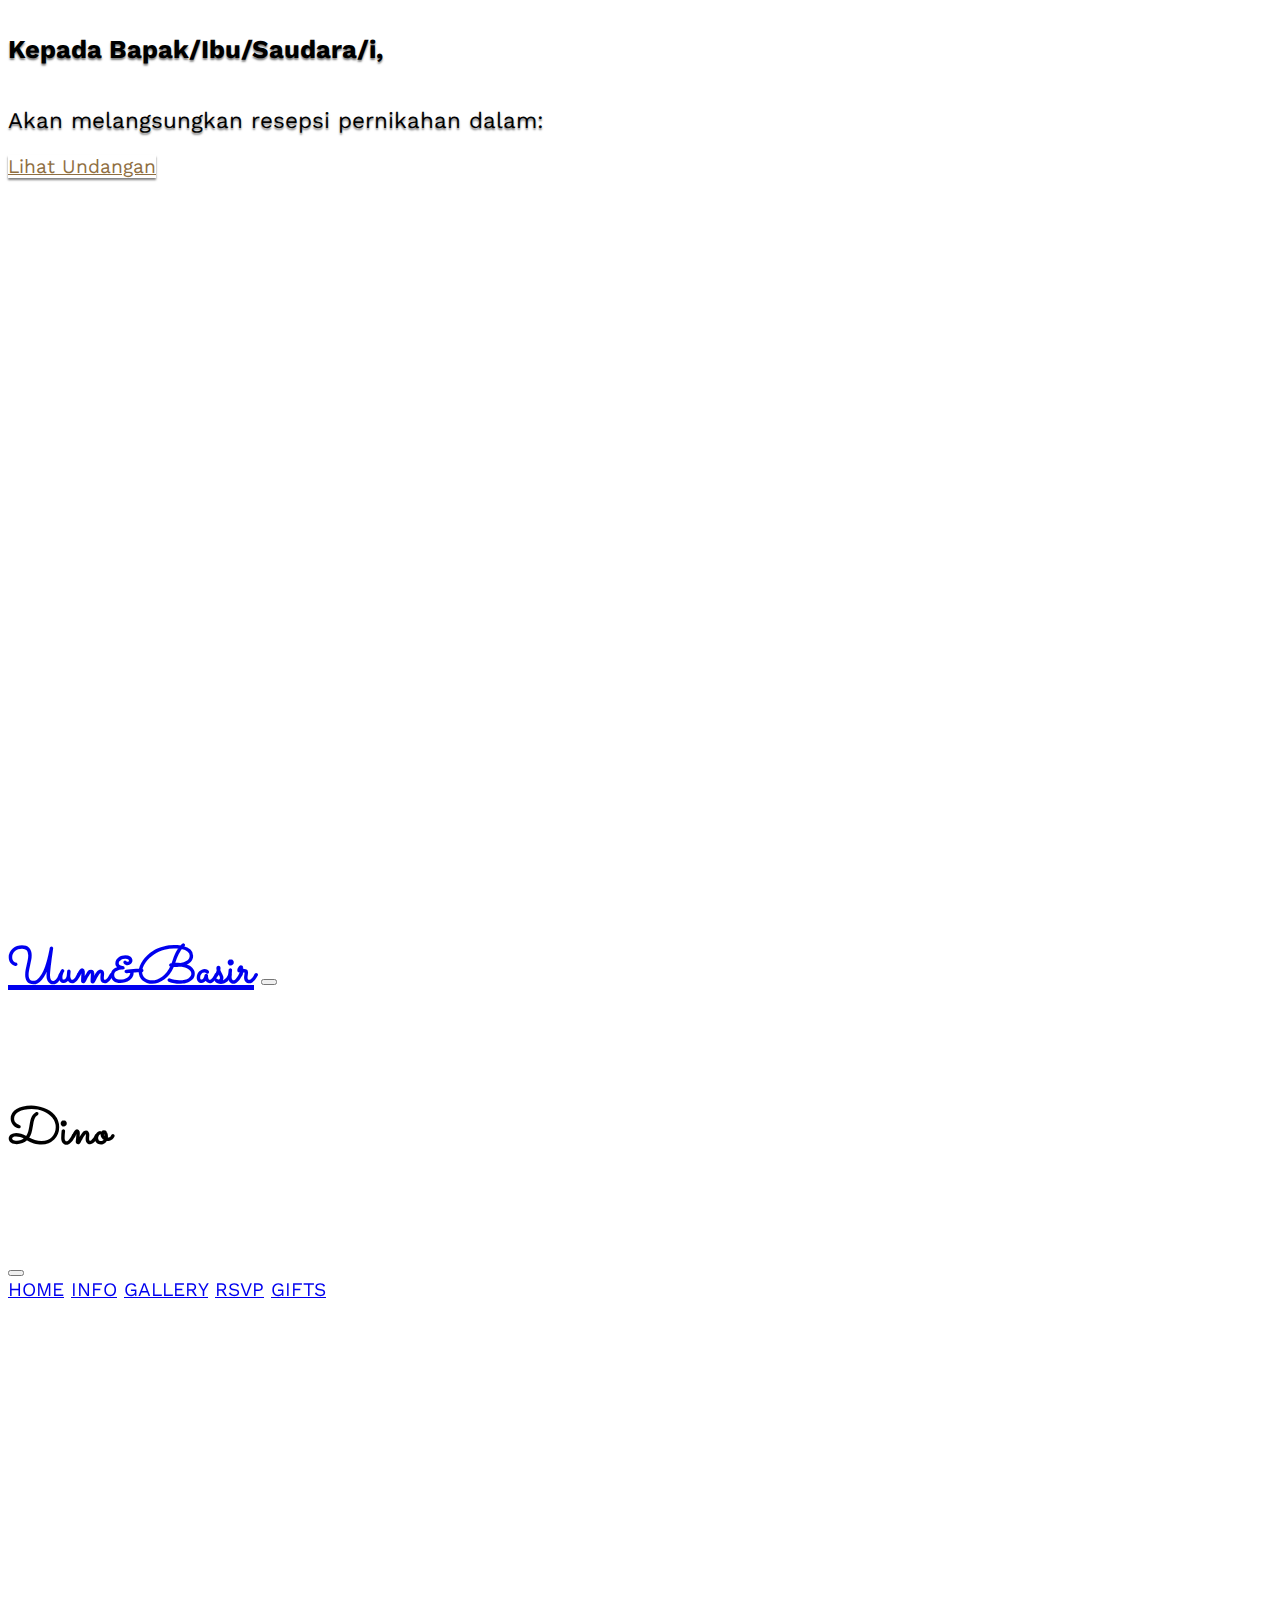
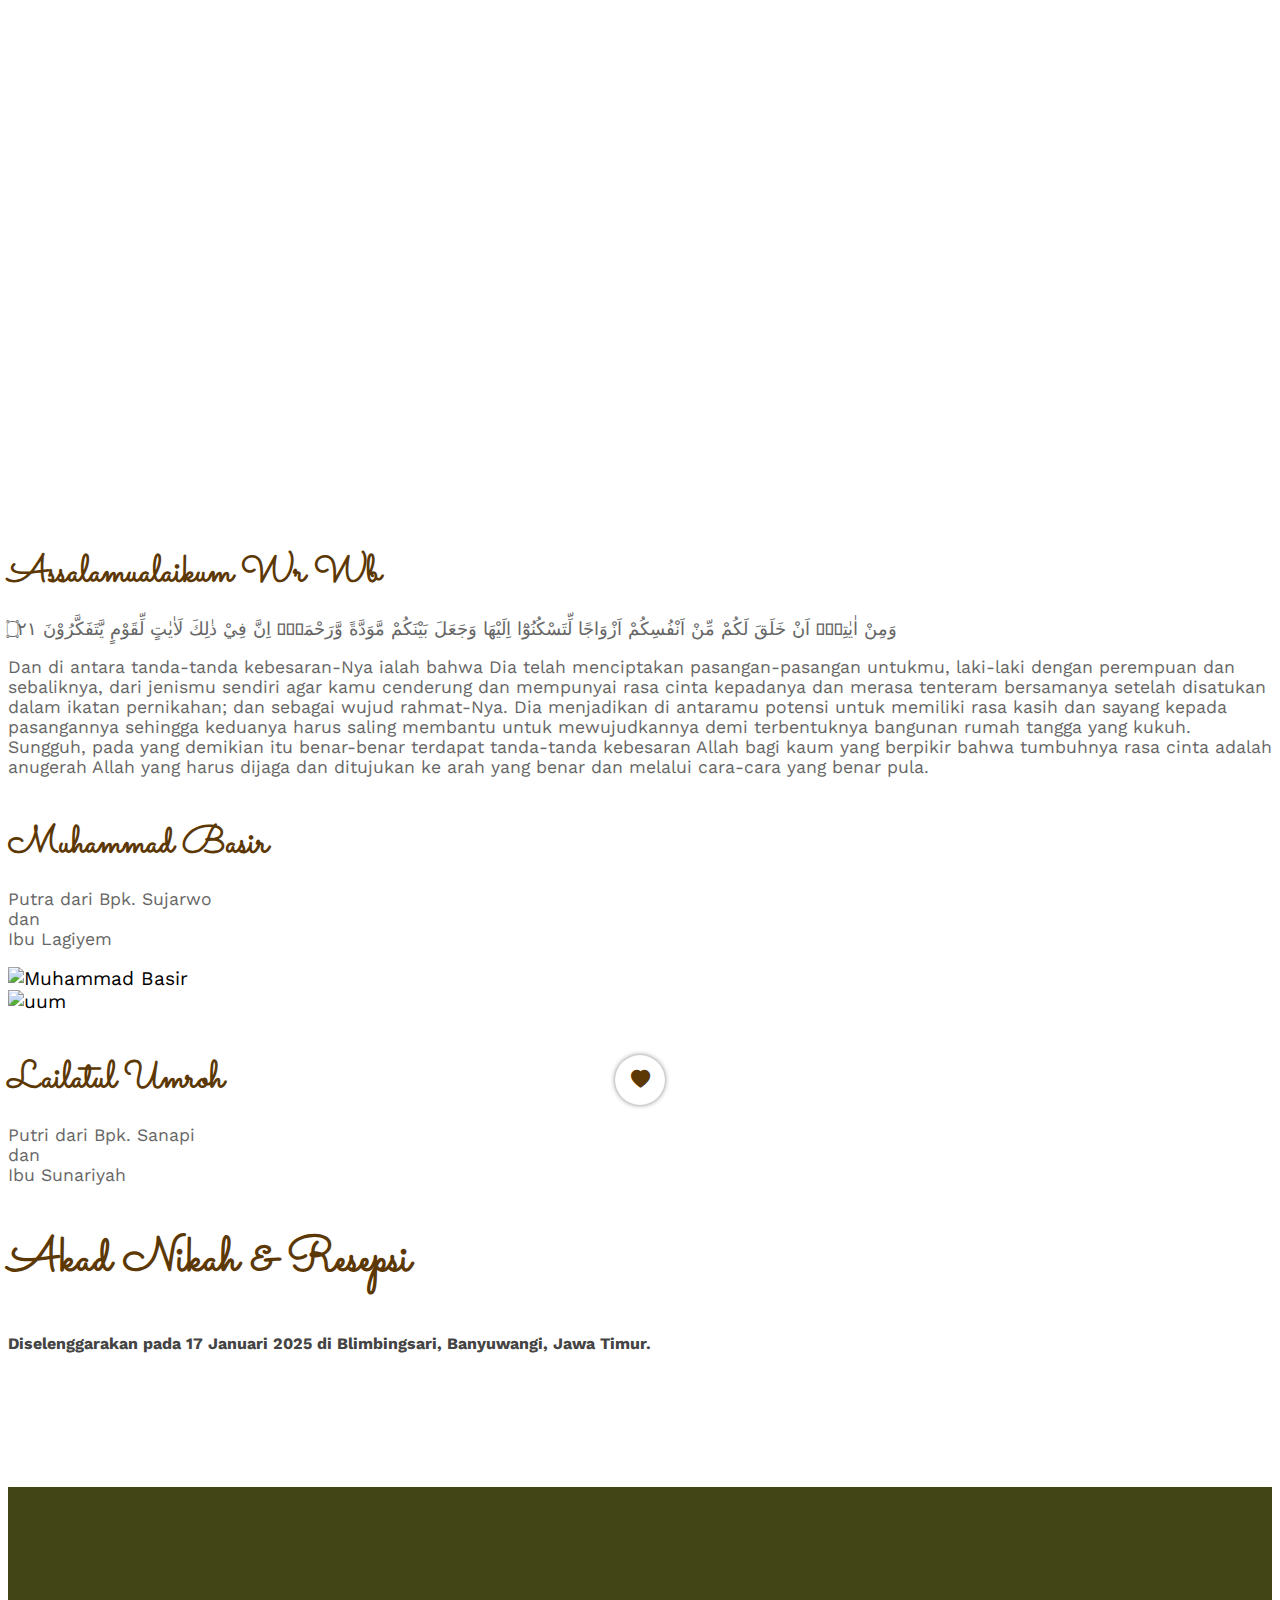
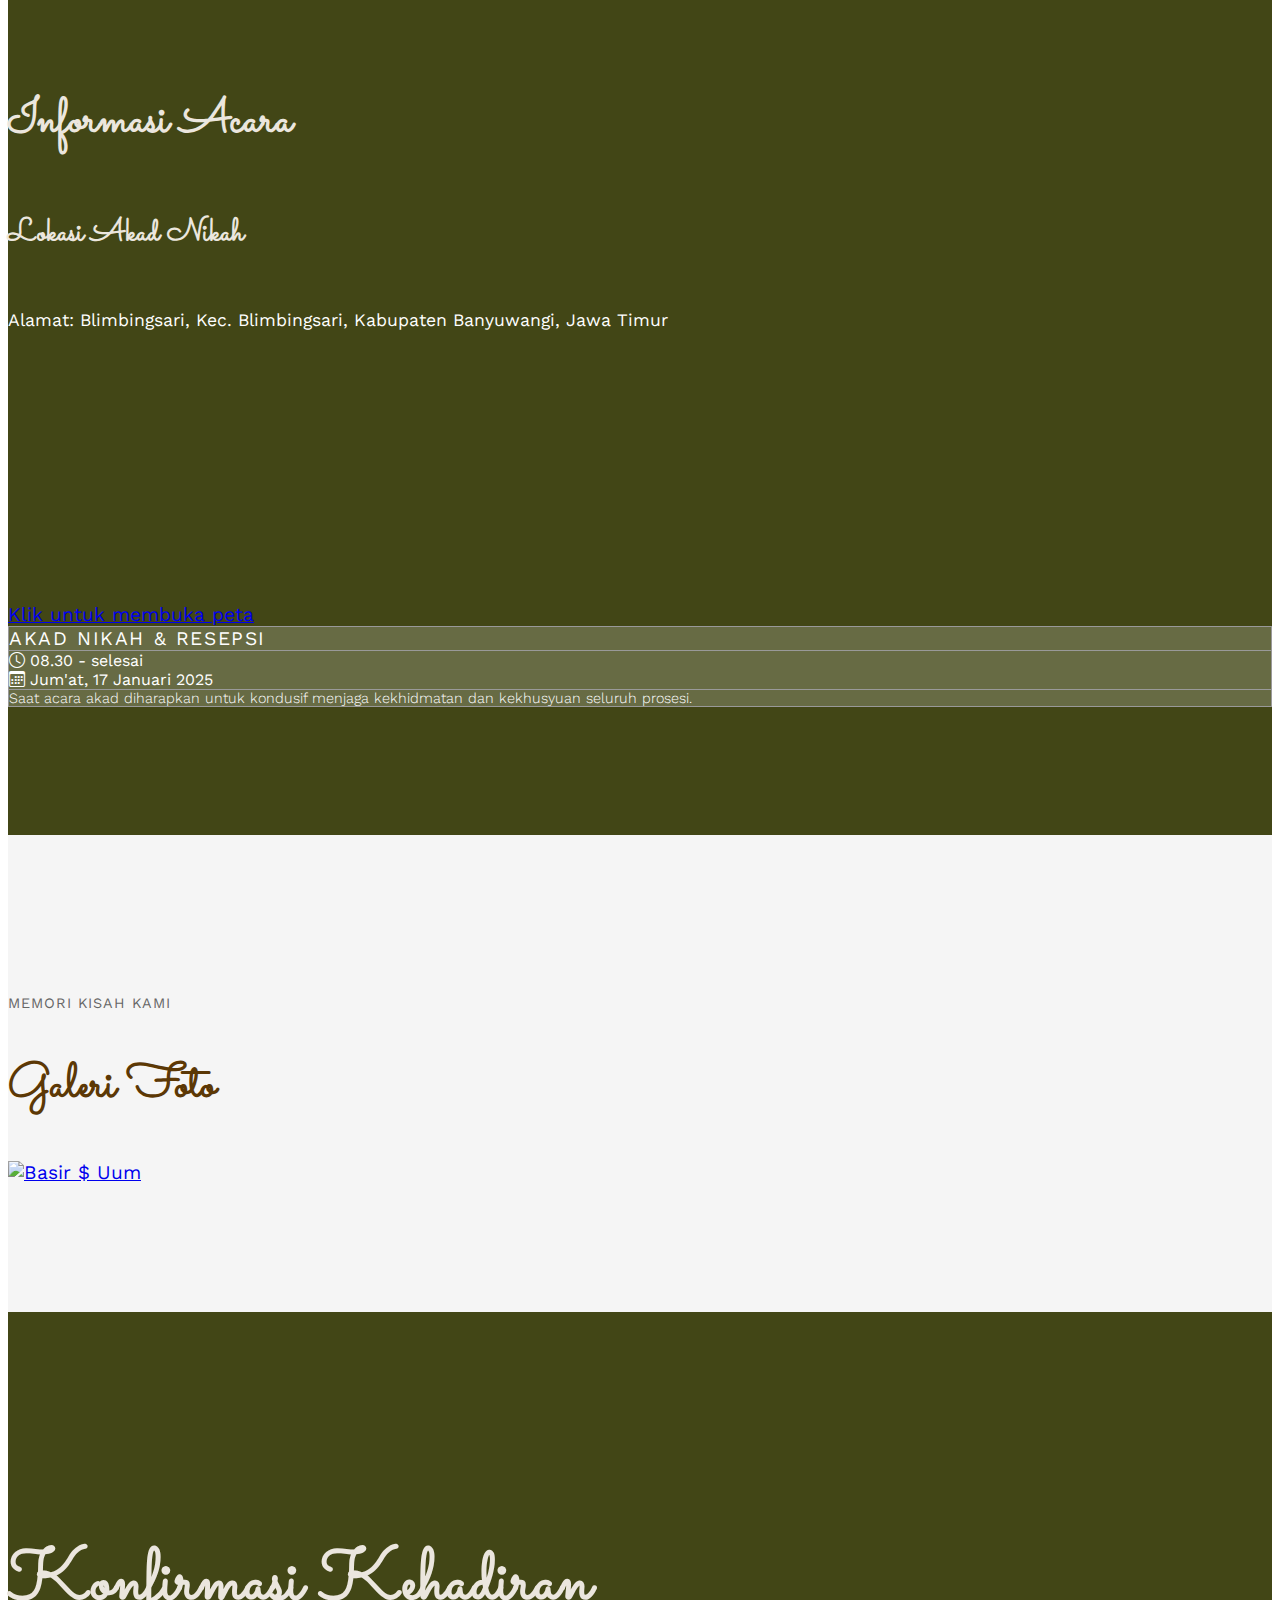
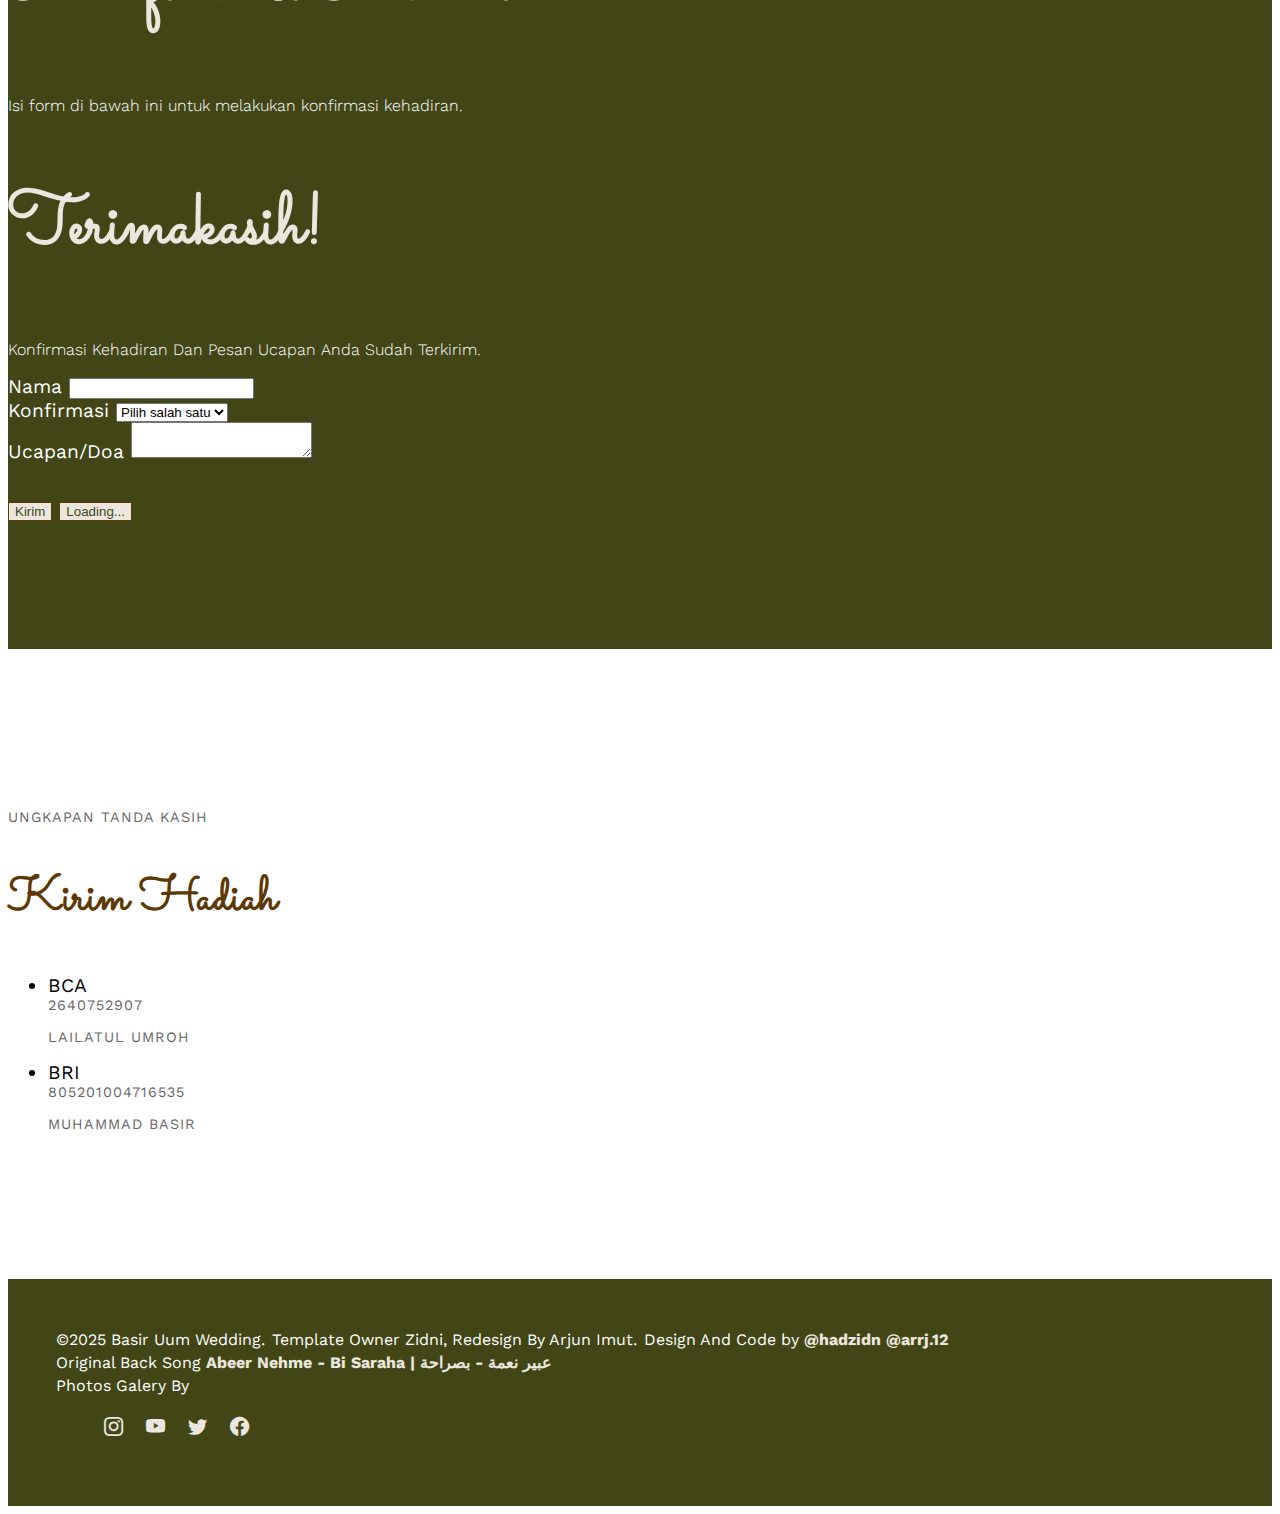
==== commit 5e6c6f3f: "fix: galerry and song" ====
--- a/index.html
+++ b/index.html
@@ -334,20 +334,6 @@
               />
             </a>
           </div>
-          <div class="col mt-3">
-            <a
-              href="img/gallery/hero.jpg"
-              data-toggle="lightbox"
-              data-caption="Basir $ Uum"
-              data-gallery="mygallery"
-            >
-              <img
-                src="img/gallery/hero.jpg"
-                alt="Basir $ Uum"
-                class="img-fluid w-100 rounded"
-              />
-            </a>
-          </div>
         </div>
       </div>
     </section>
@@ -449,7 +435,11 @@
               >Design And Code by
               <a href="https://www.instagram.com/hadzidn" target="_blank"
                 >@hadzidn</a
-              ></small
+              >
+              <a href="https://www.instagram.com/arrj.12" target="_blank"
+                >@arrj.12</a
+              >
+              </small
             >
             <br />
 
@@ -458,13 +448,13 @@
               <a
                 href="https://www.youtube.com/watch?v=xMJXt74yEbY"
                 target="_blank"
-                >DAVI SIUMBING - DI TEPIAN RINDU (OFFICIAL MUSIC VIDEO)</a
+                >Abeer Nehme - Bi Saraha | عبير نعمة - بصراحة</a
               ></small
             ><br />
             <small class=""
               >Photos Galery By
-              <a href="https://www.instagram.com/al.bastomii/" target="_blank"
-                >@al.bastomii</a
+              <a href="" target="_blank"
+                ></a
               ></small
             >
             <ul class="mt-3">
@@ -559,26 +549,6 @@
           .catch(error => console.error('Error!', error.message))
       })
 
-      // $("#myForm").on("submit", function (e) {
-      //   e.preventDefault();
-      //   alert("Pesan Terkirim"); // Confirm if this runs
-
-      //   $.ajax({
-      //     url: $(this).attr("action"),
-      //     type: "POST",
-      //     data: $(this).serialize(),
-      //     success: function (response) {
-      //       $("#resultDiv").load(window.location.href + " #resultDiv");
-      //       $("#myForm")[0].reset();
-      //       $(".form-control").val("");
-      //       $("#dateNow").val(formattedDate);
-      //       alert("Success.......");
-      //     },
-      //     error: function () {
-      //       alert("There was an error submitting the form.");
-      //     },
-      //   });
-      // });
       $.ajax({
         url: "#", // Replace with your API URL
         method: "GET",
@@ -682,7 +652,7 @@
       }
 
       function playAudio() {
-        song.volume = 0.1;
+        song.volume = 0.2;
         audioIconWrapper.style.display = "flex";
         song.play();
         isPlaying = true;
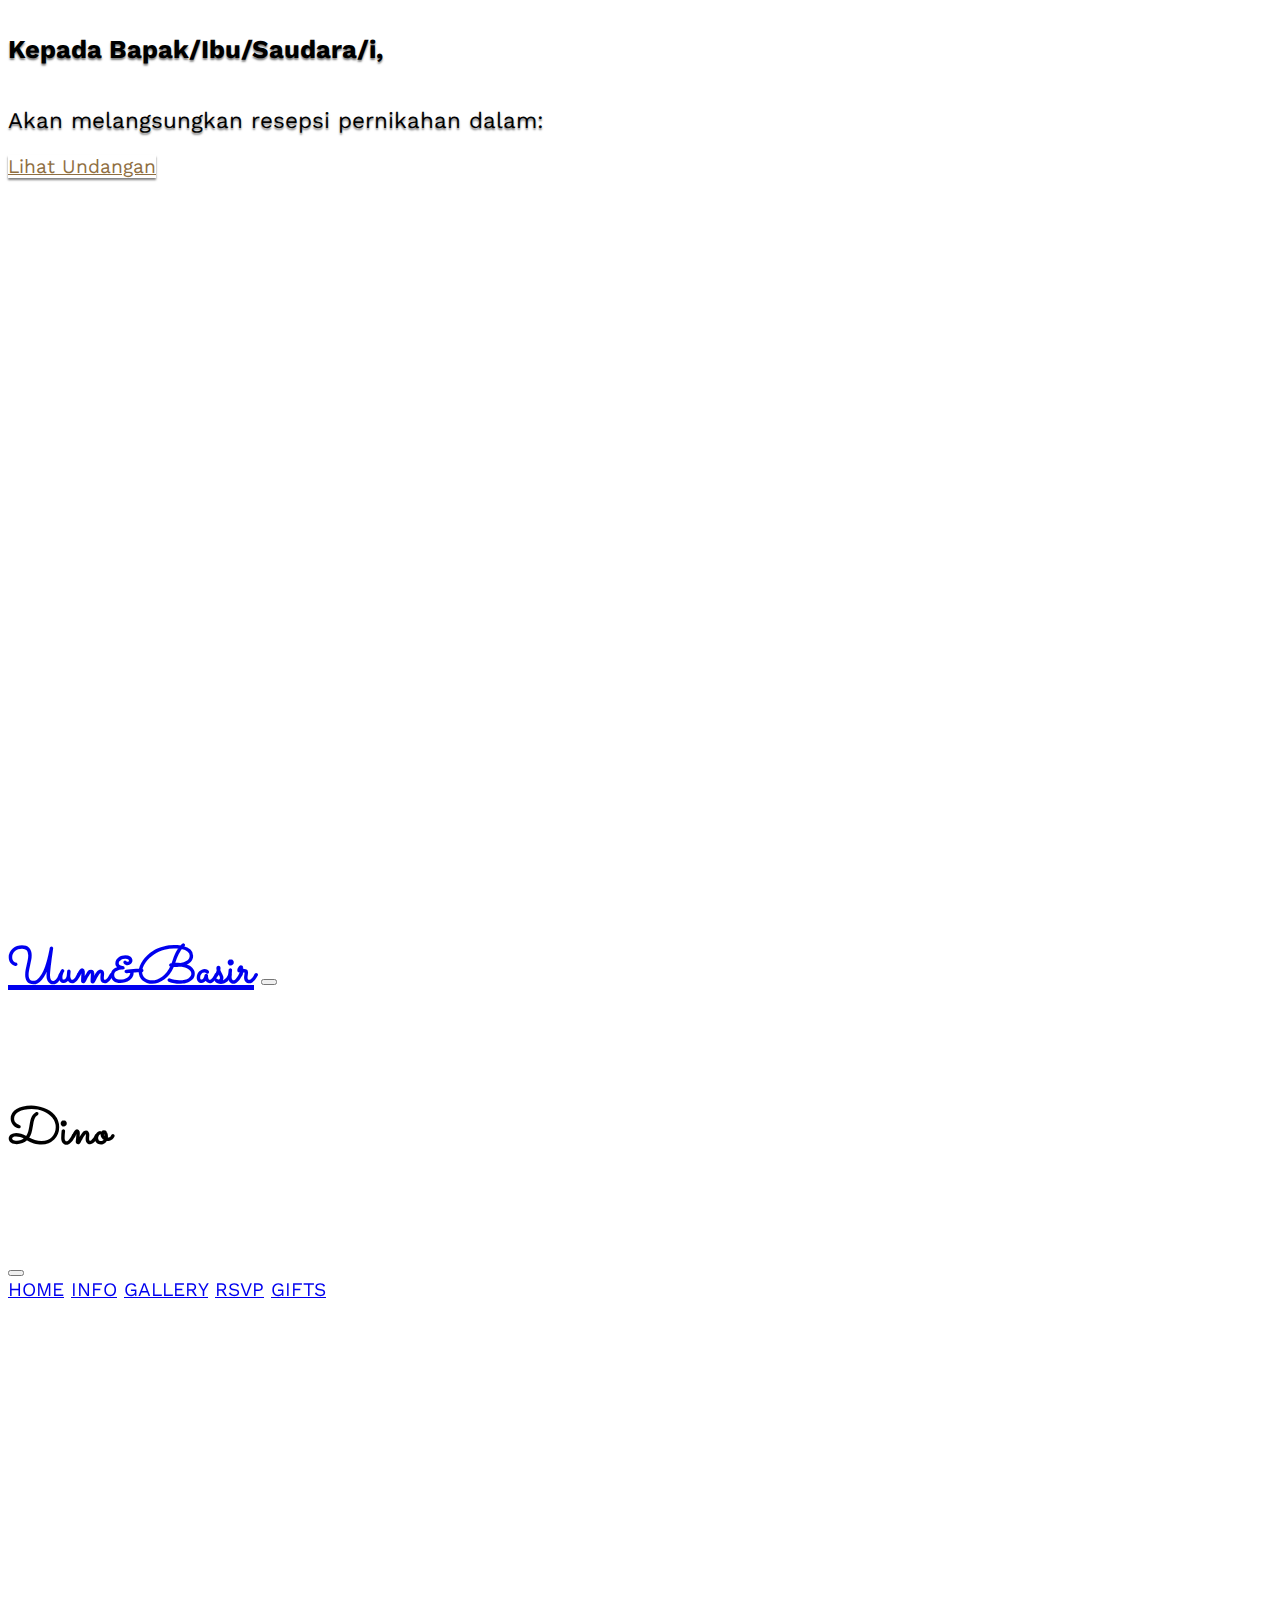
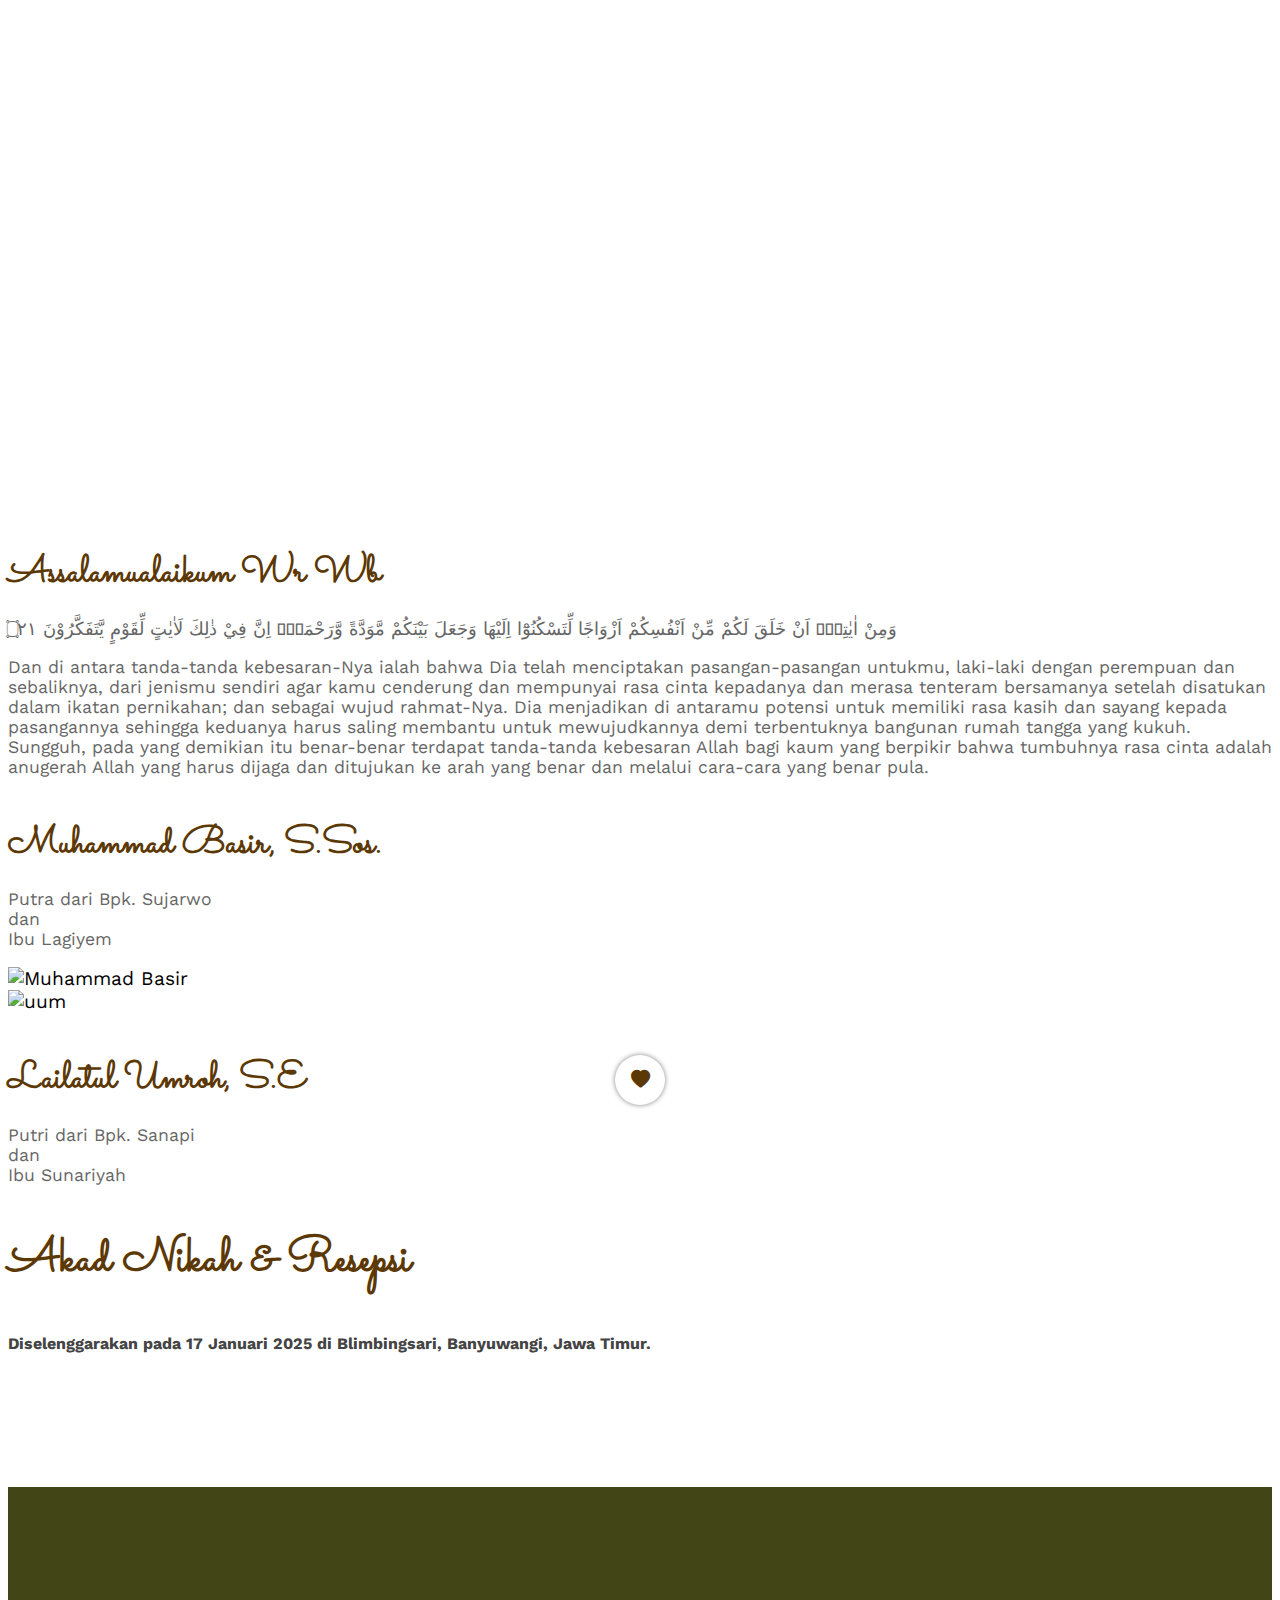
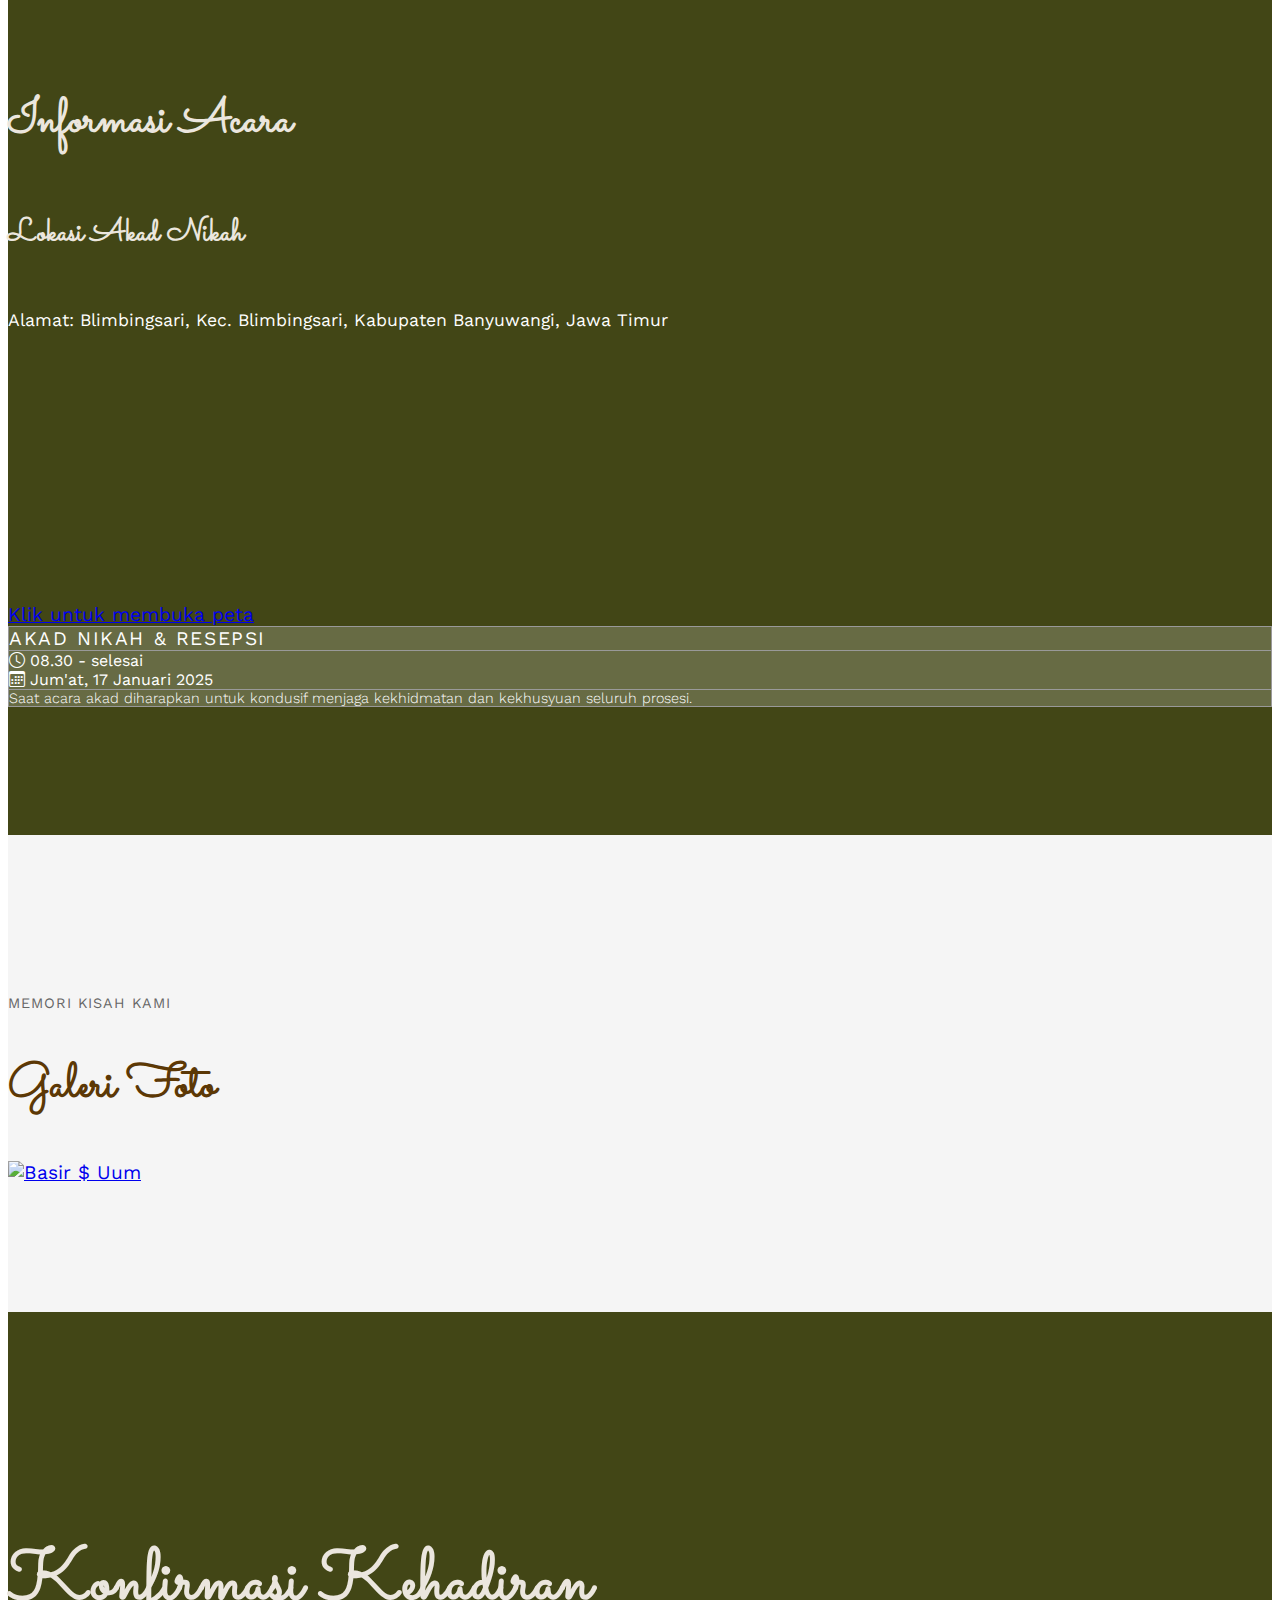
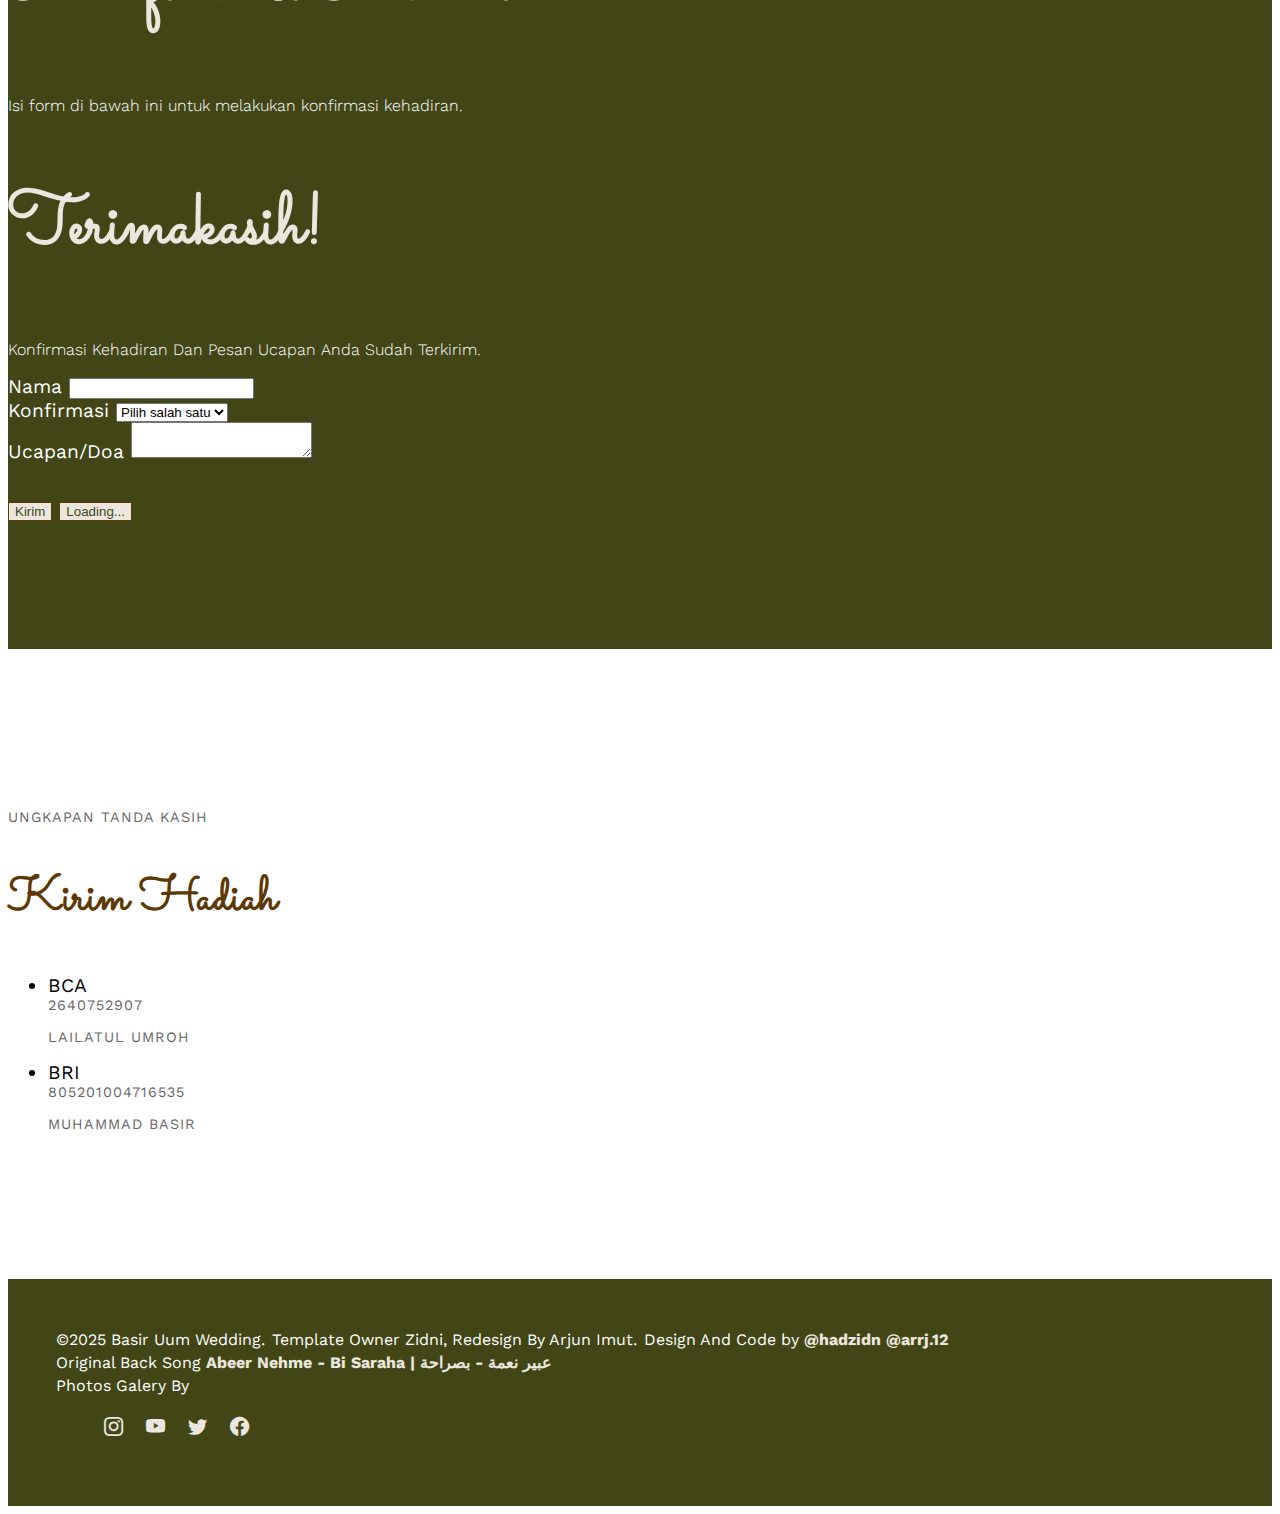
==== commit ab62f5fb: "title" ====
--- a/index.html
+++ b/index.html
@@ -128,7 +128,7 @@
           <div class="col-lg-6">
             <div class="row">
               <div class="col-8 text-end">
-                <h3>Muhammad Basir</h3>
+                <h3>Muhammad Basir, S.Sos.</h3>
 
                 <p>
                   Putra dari Bpk. Sujarwo <br />
@@ -158,7 +158,7 @@
                 />
               </div>
               <div class="col-8">
-                <h3>Lailatul Umroh</h3>
+                <h3>Lailatul Umroh, S.E</h3>
                 <p>
                   Putri dari Bpk. Sanapi <br />
                   dan <br />
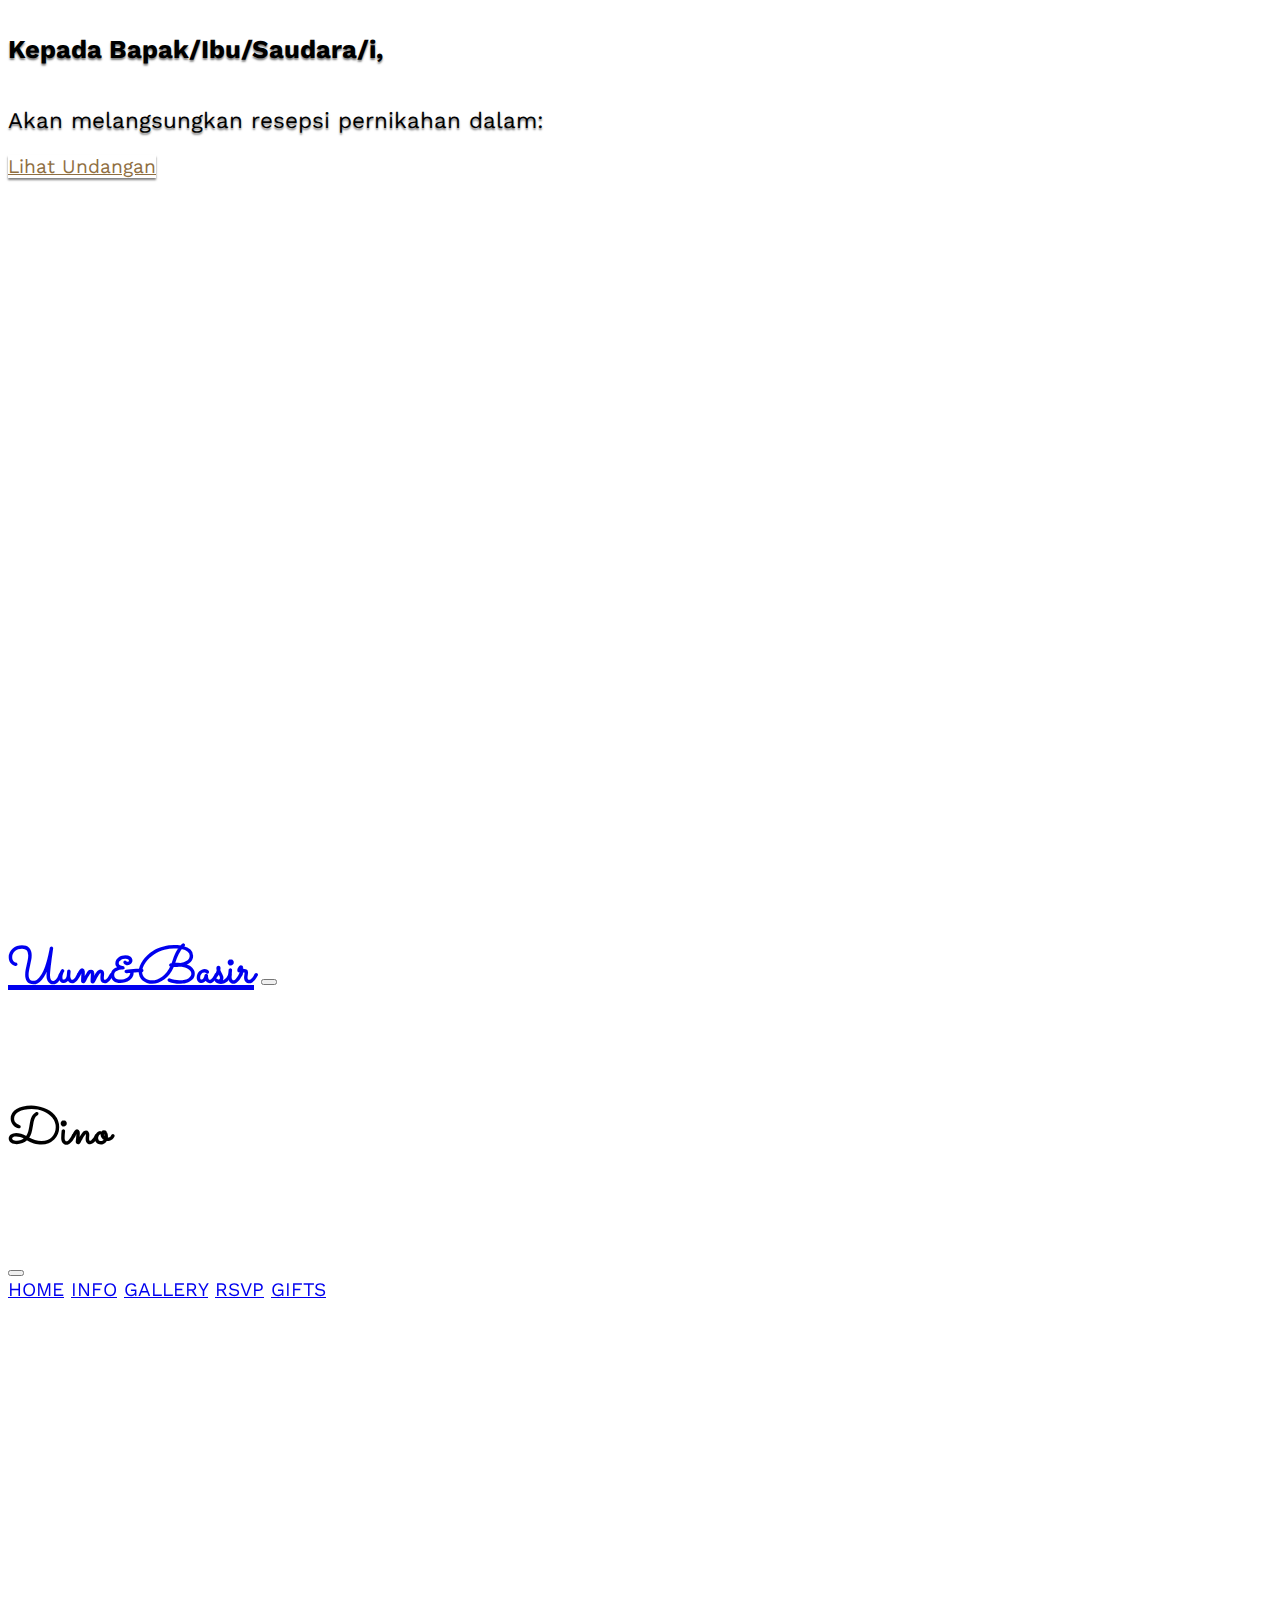
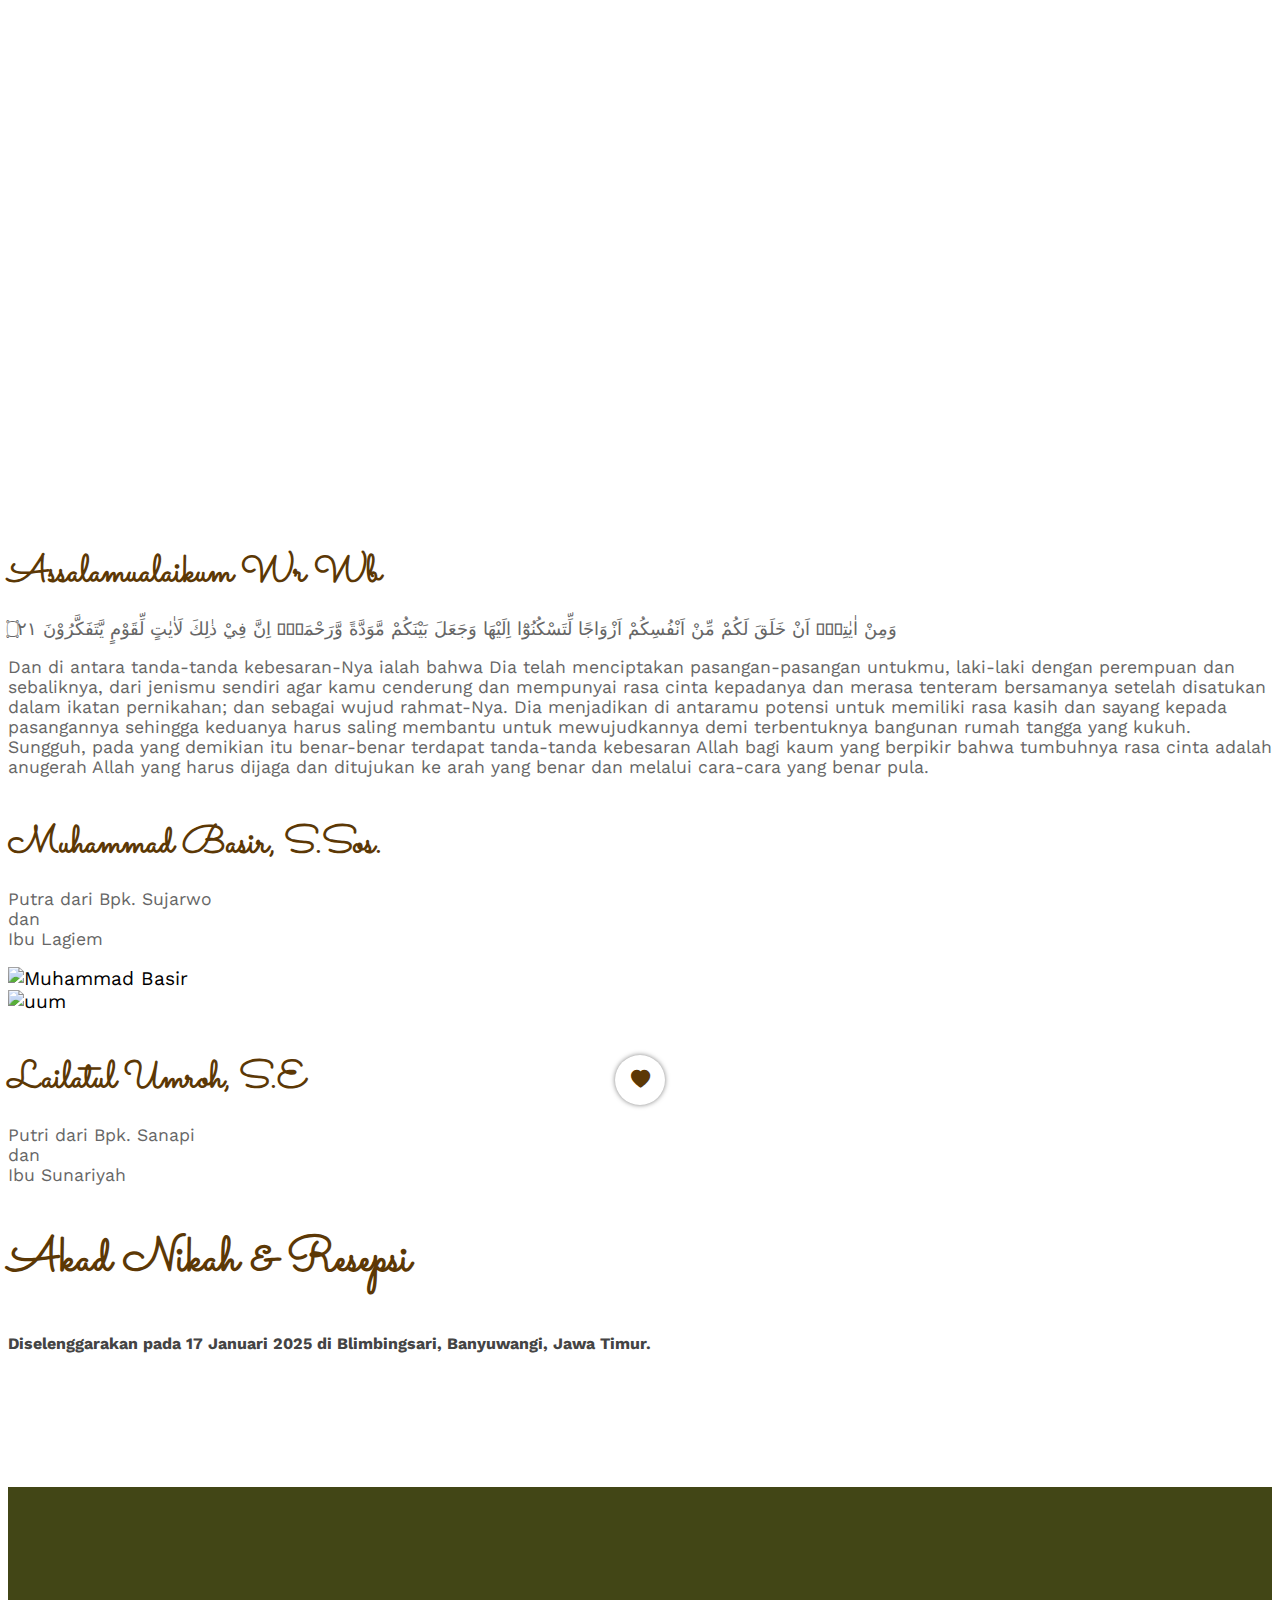
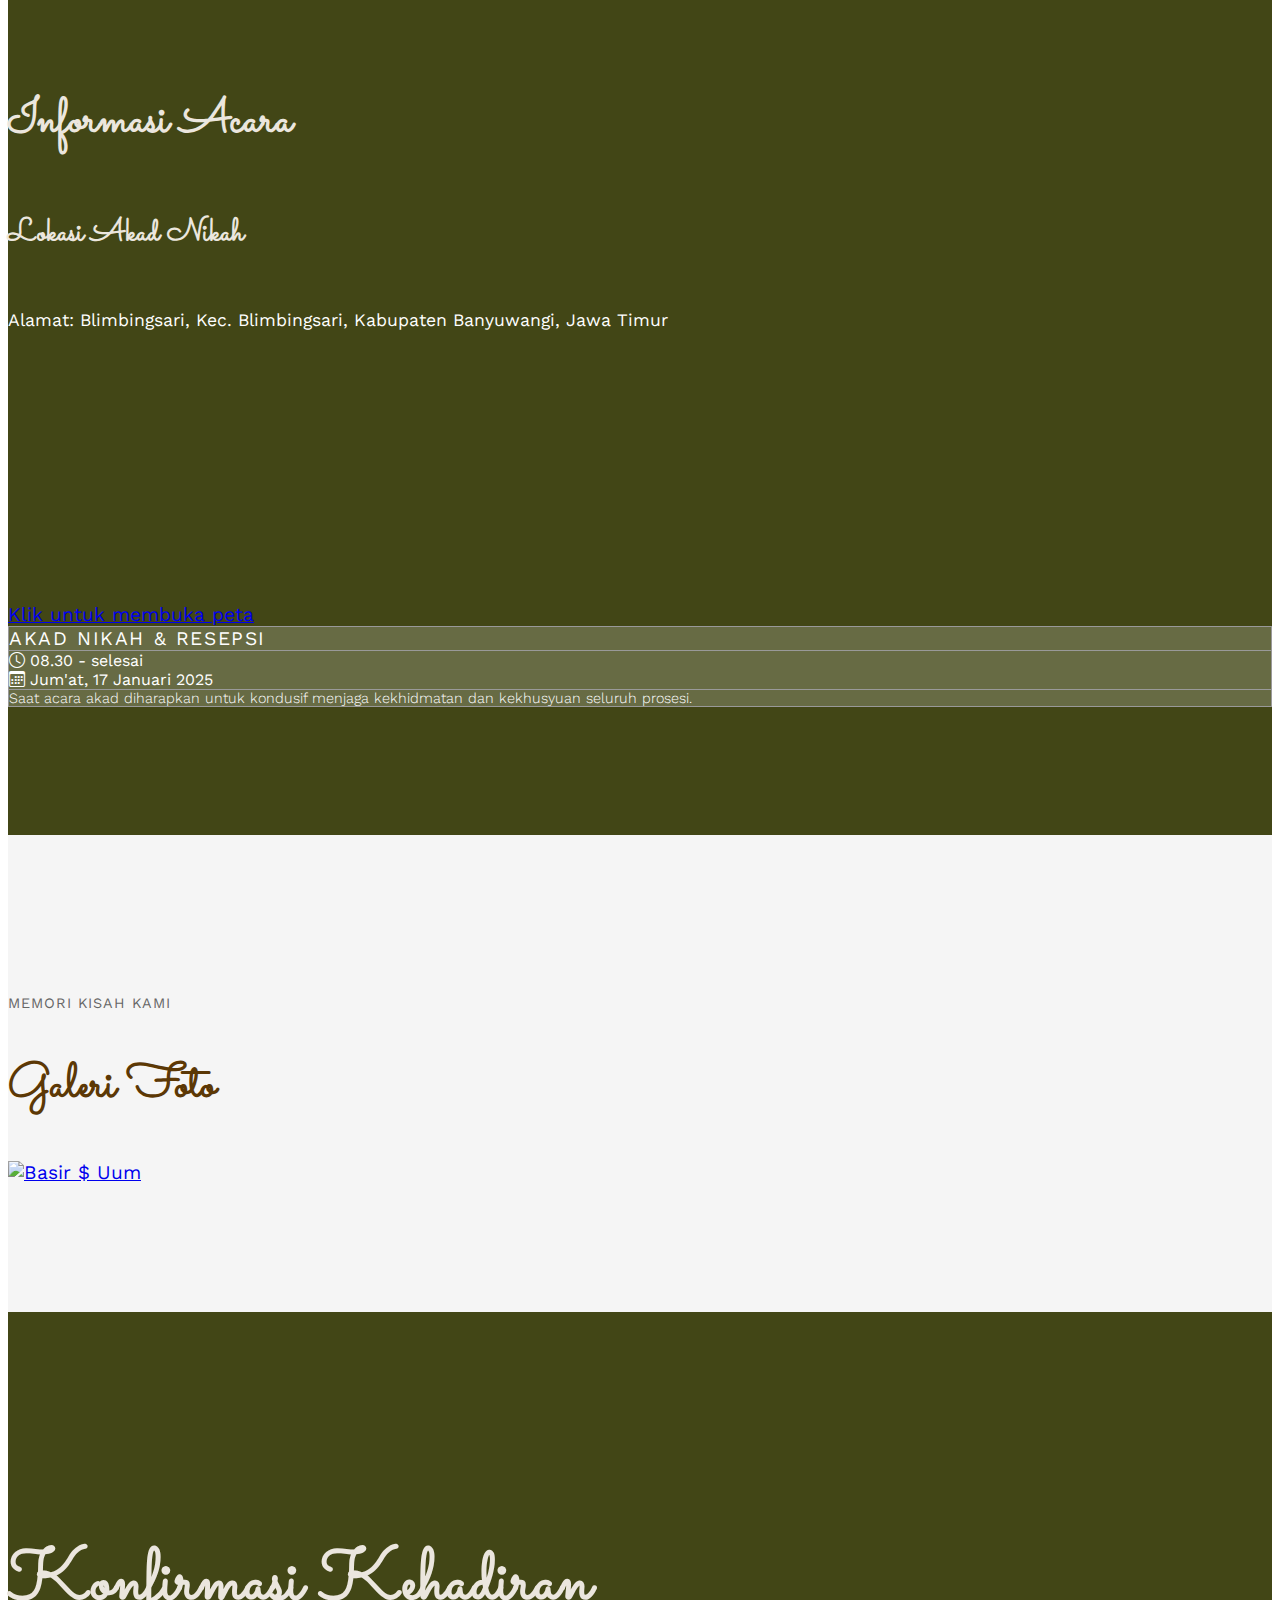
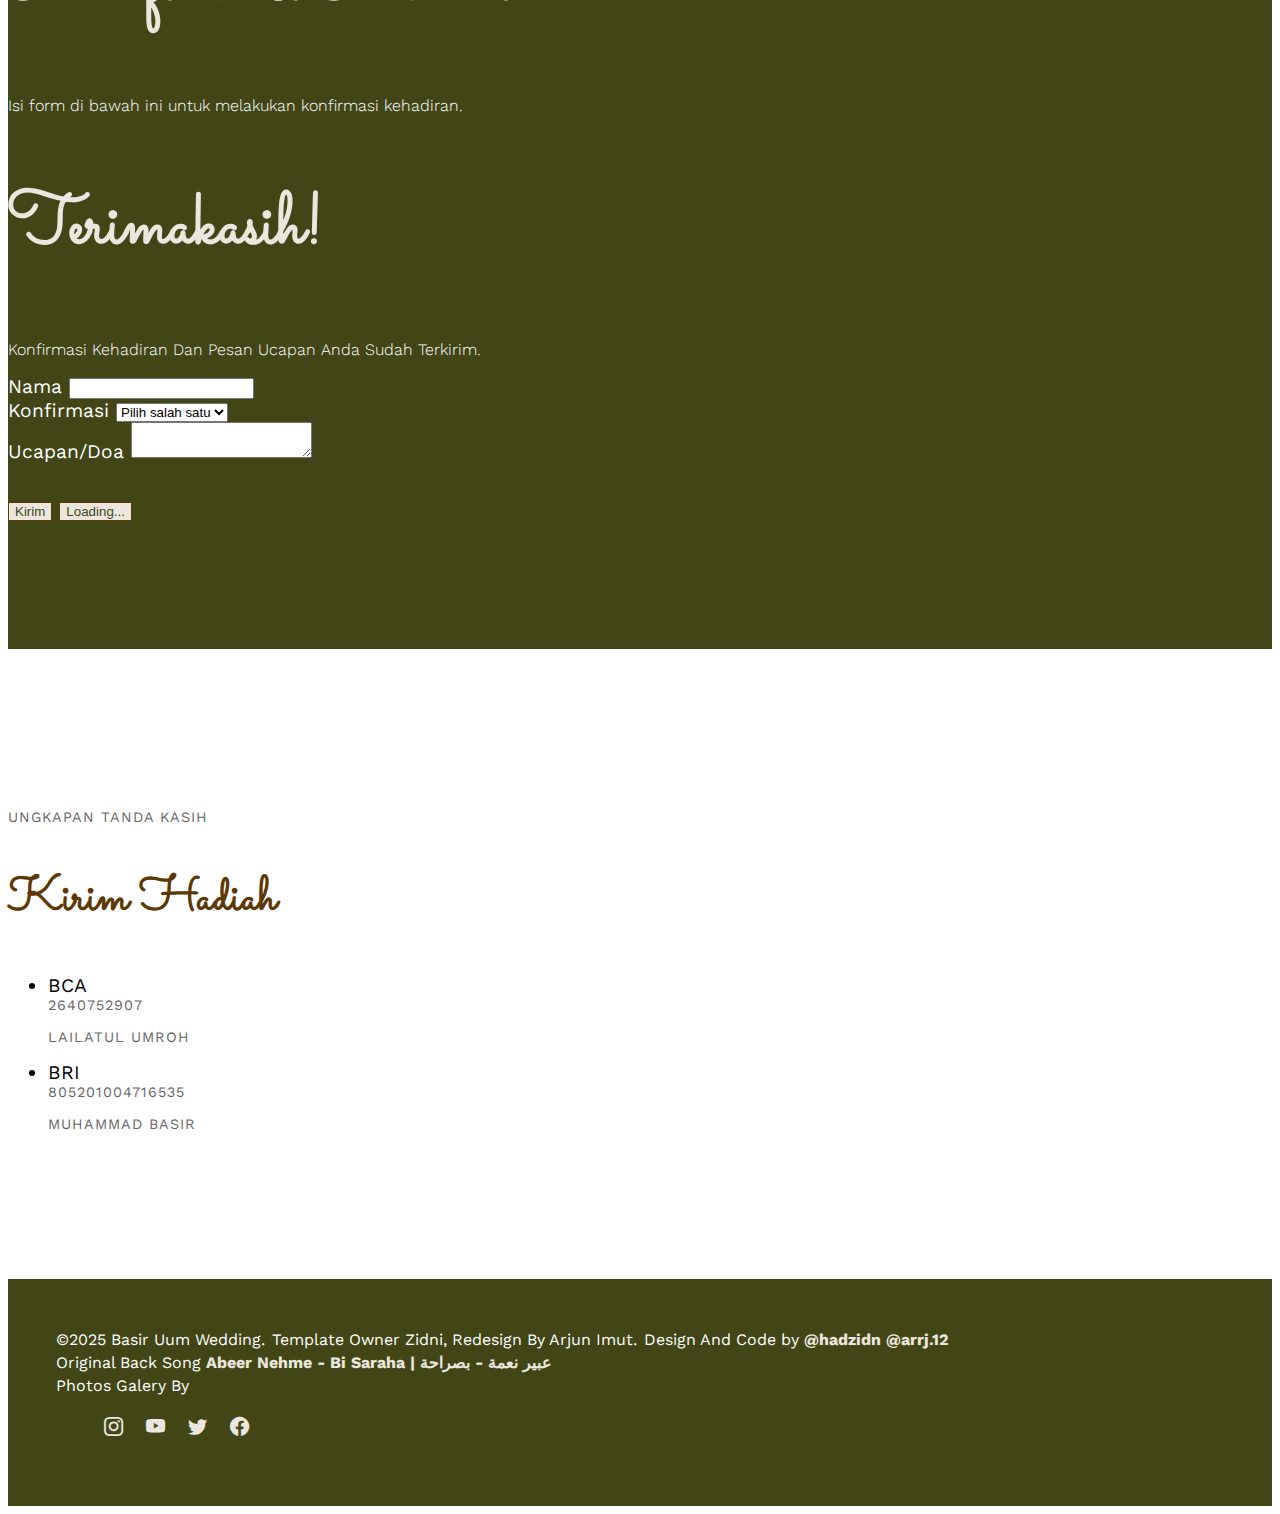
==== commit c7483acb: "Update index.html" ====
--- a/index.html
+++ b/index.html
@@ -133,7 +133,7 @@
                 <p>
                   Putra dari Bpk. Sujarwo <br />
                   dan <br />
-                  Ibu Lagiyem
+                  Ibu Lagiem
                 </p>
               </div>
               <div class="col-4">
